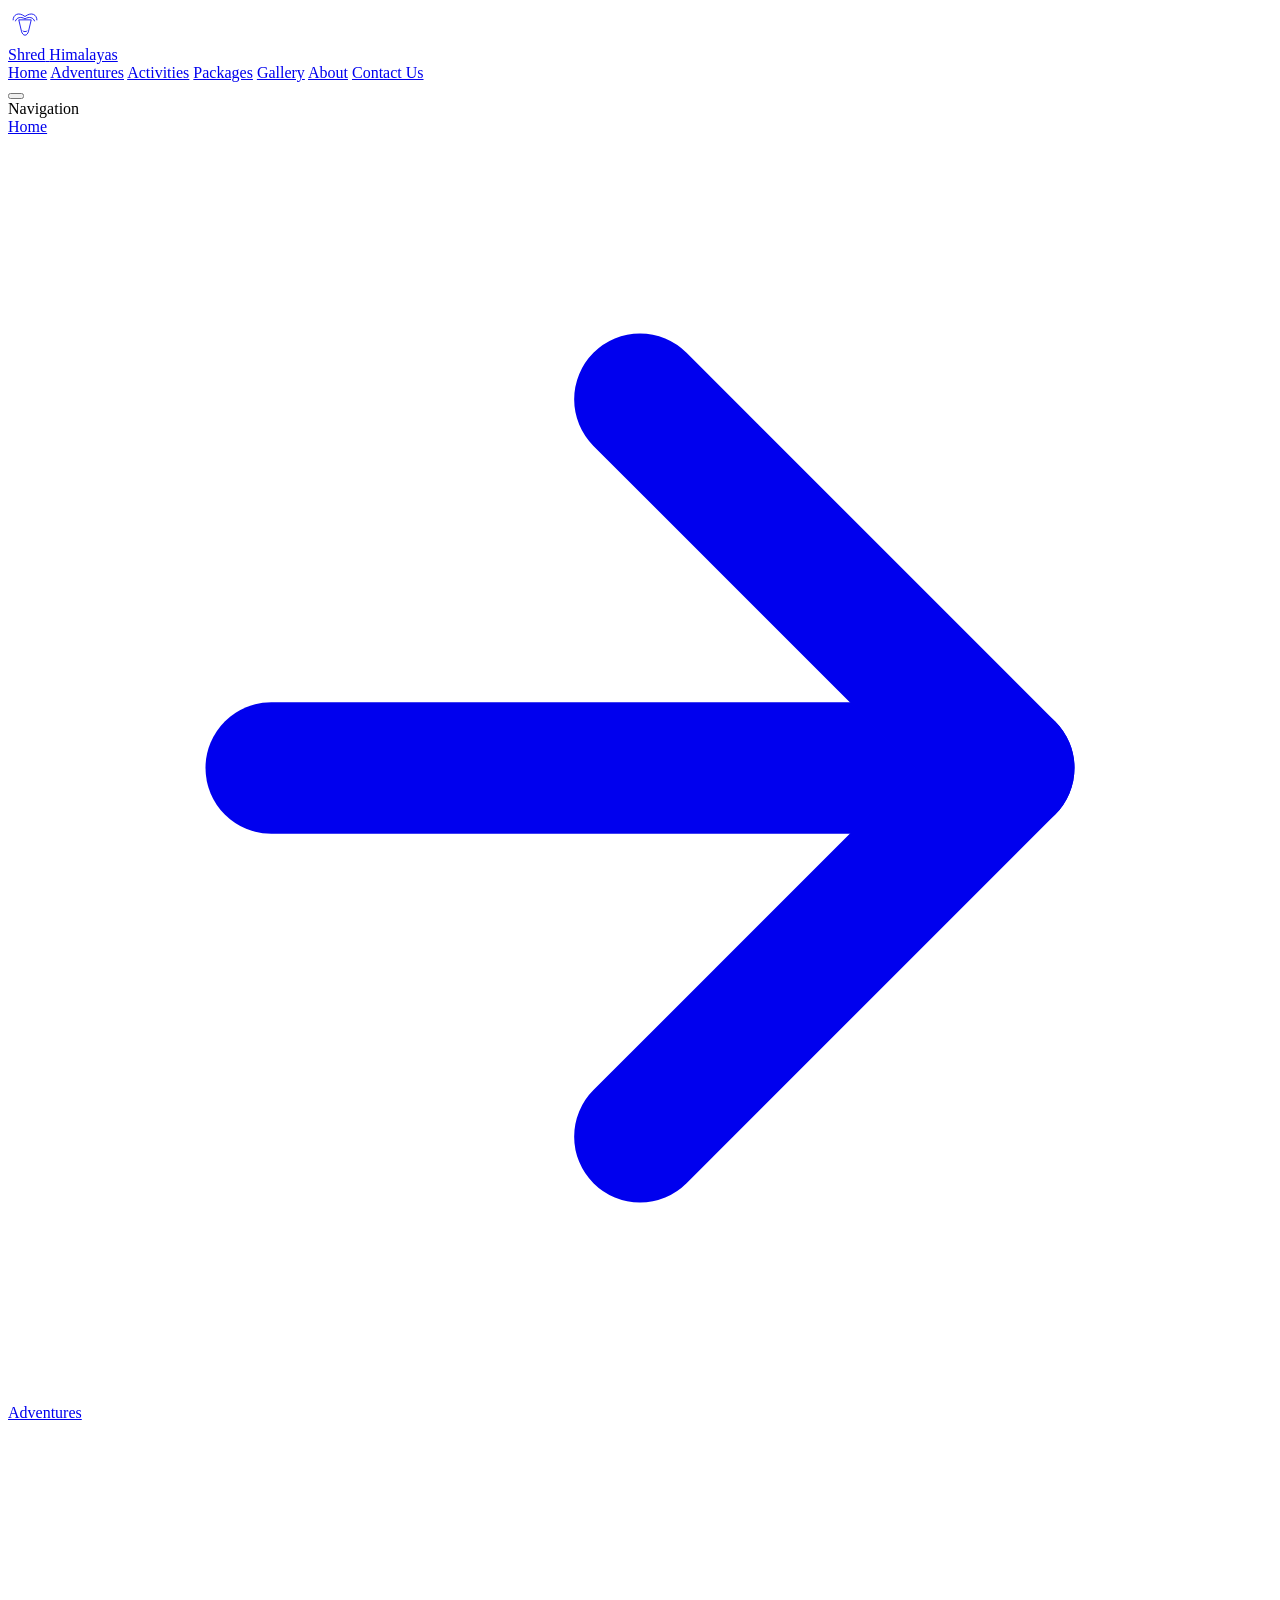
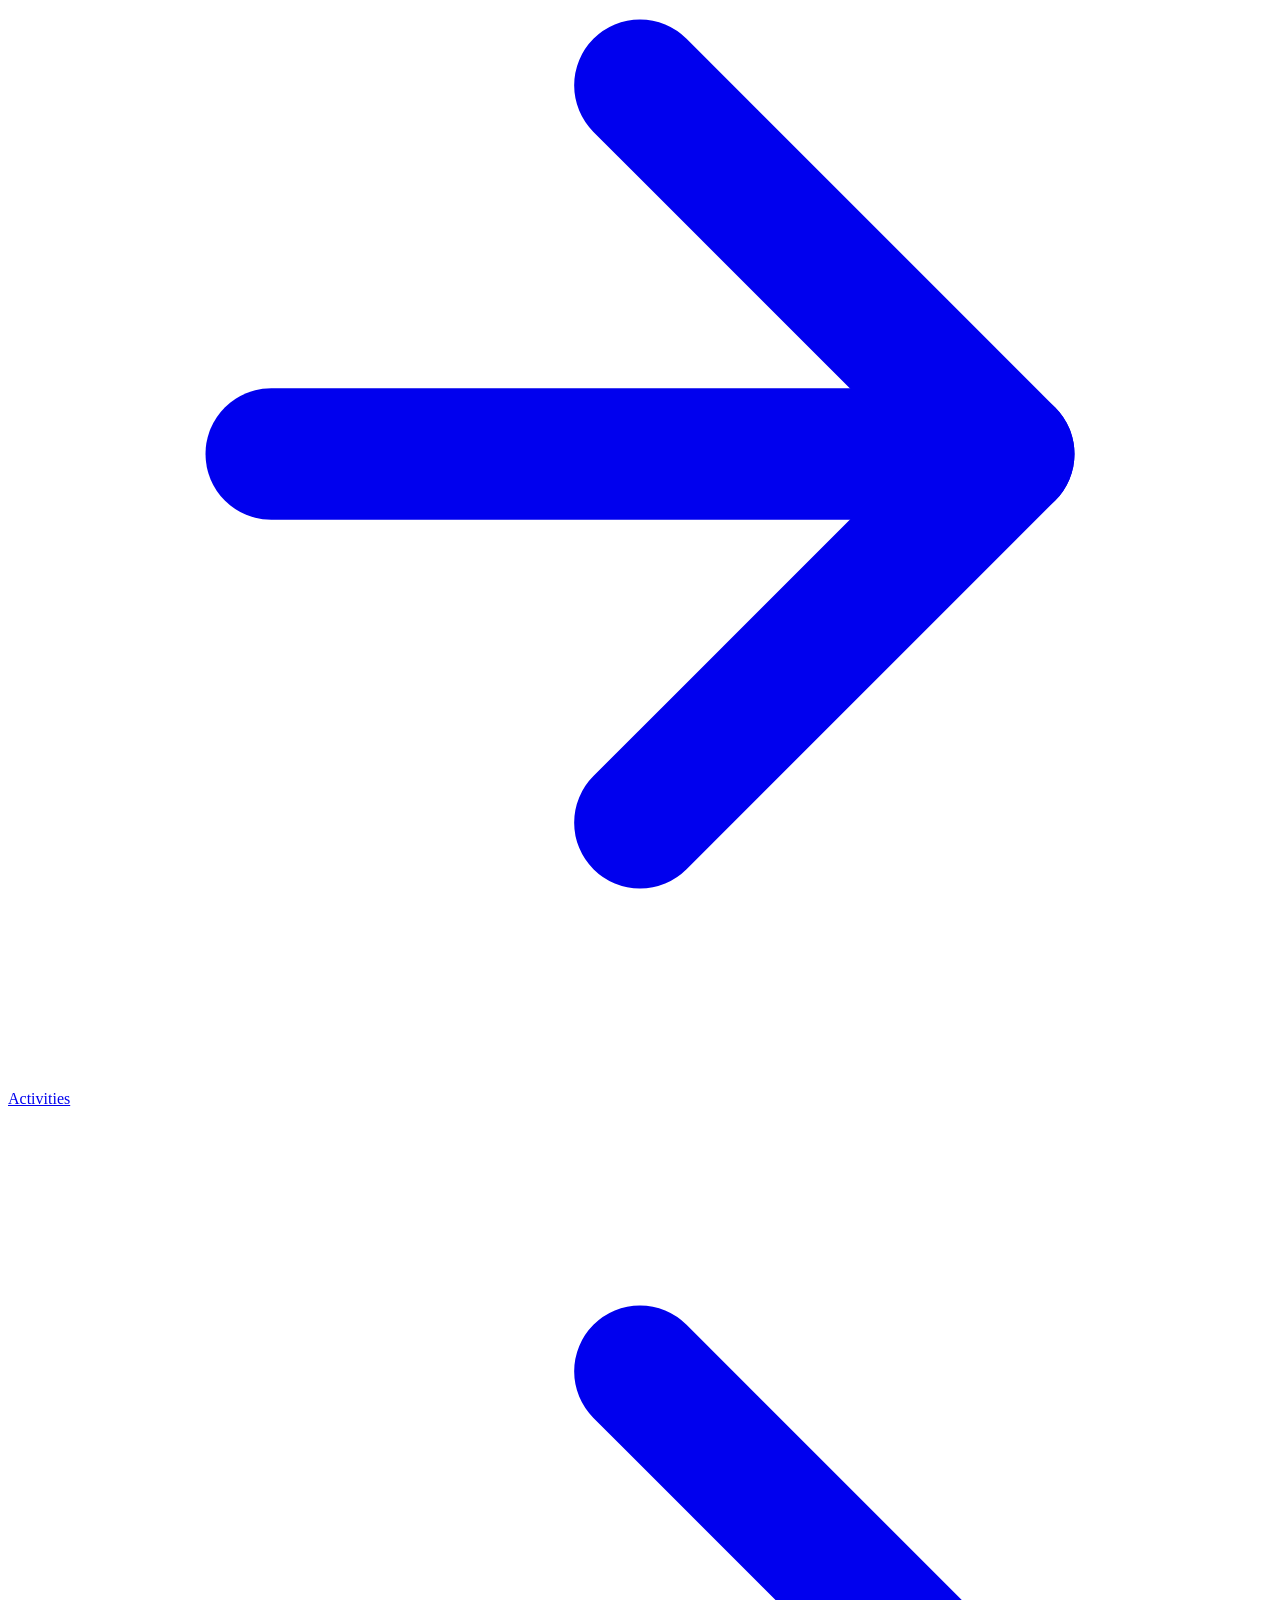
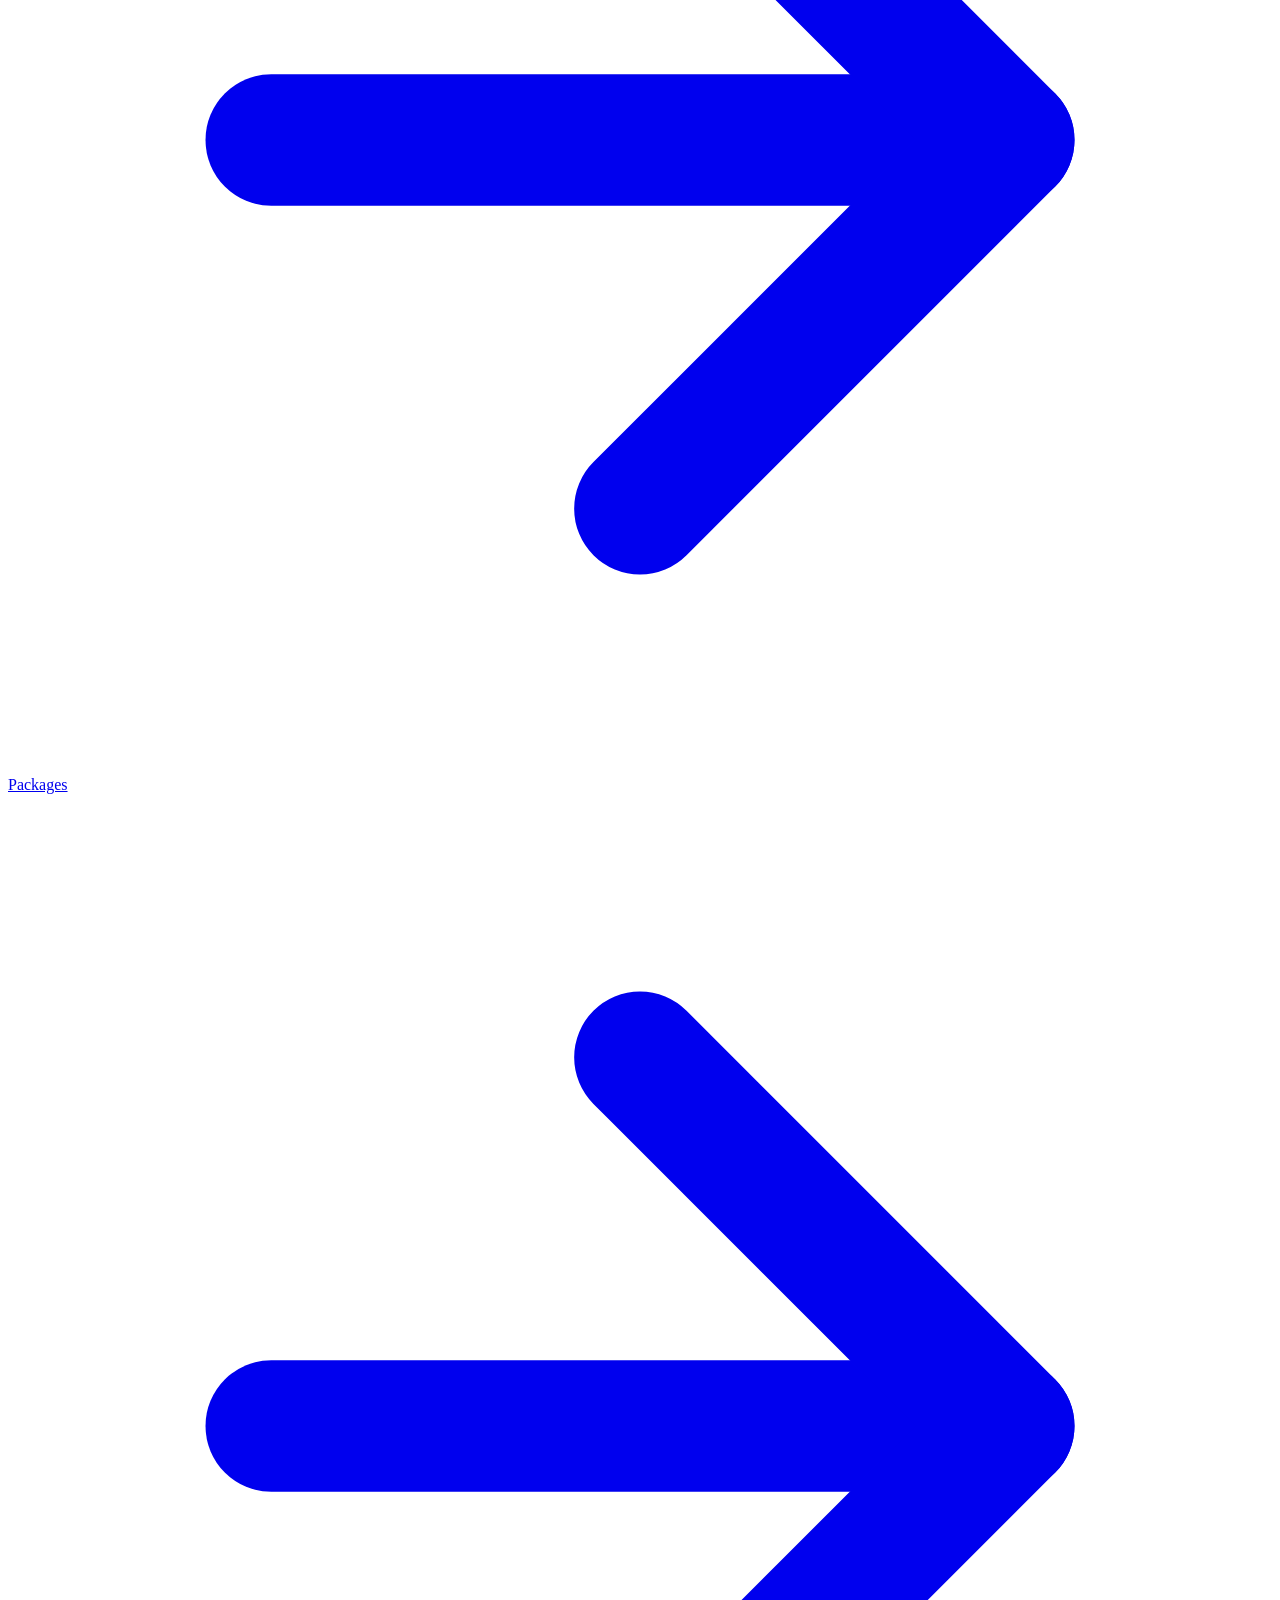
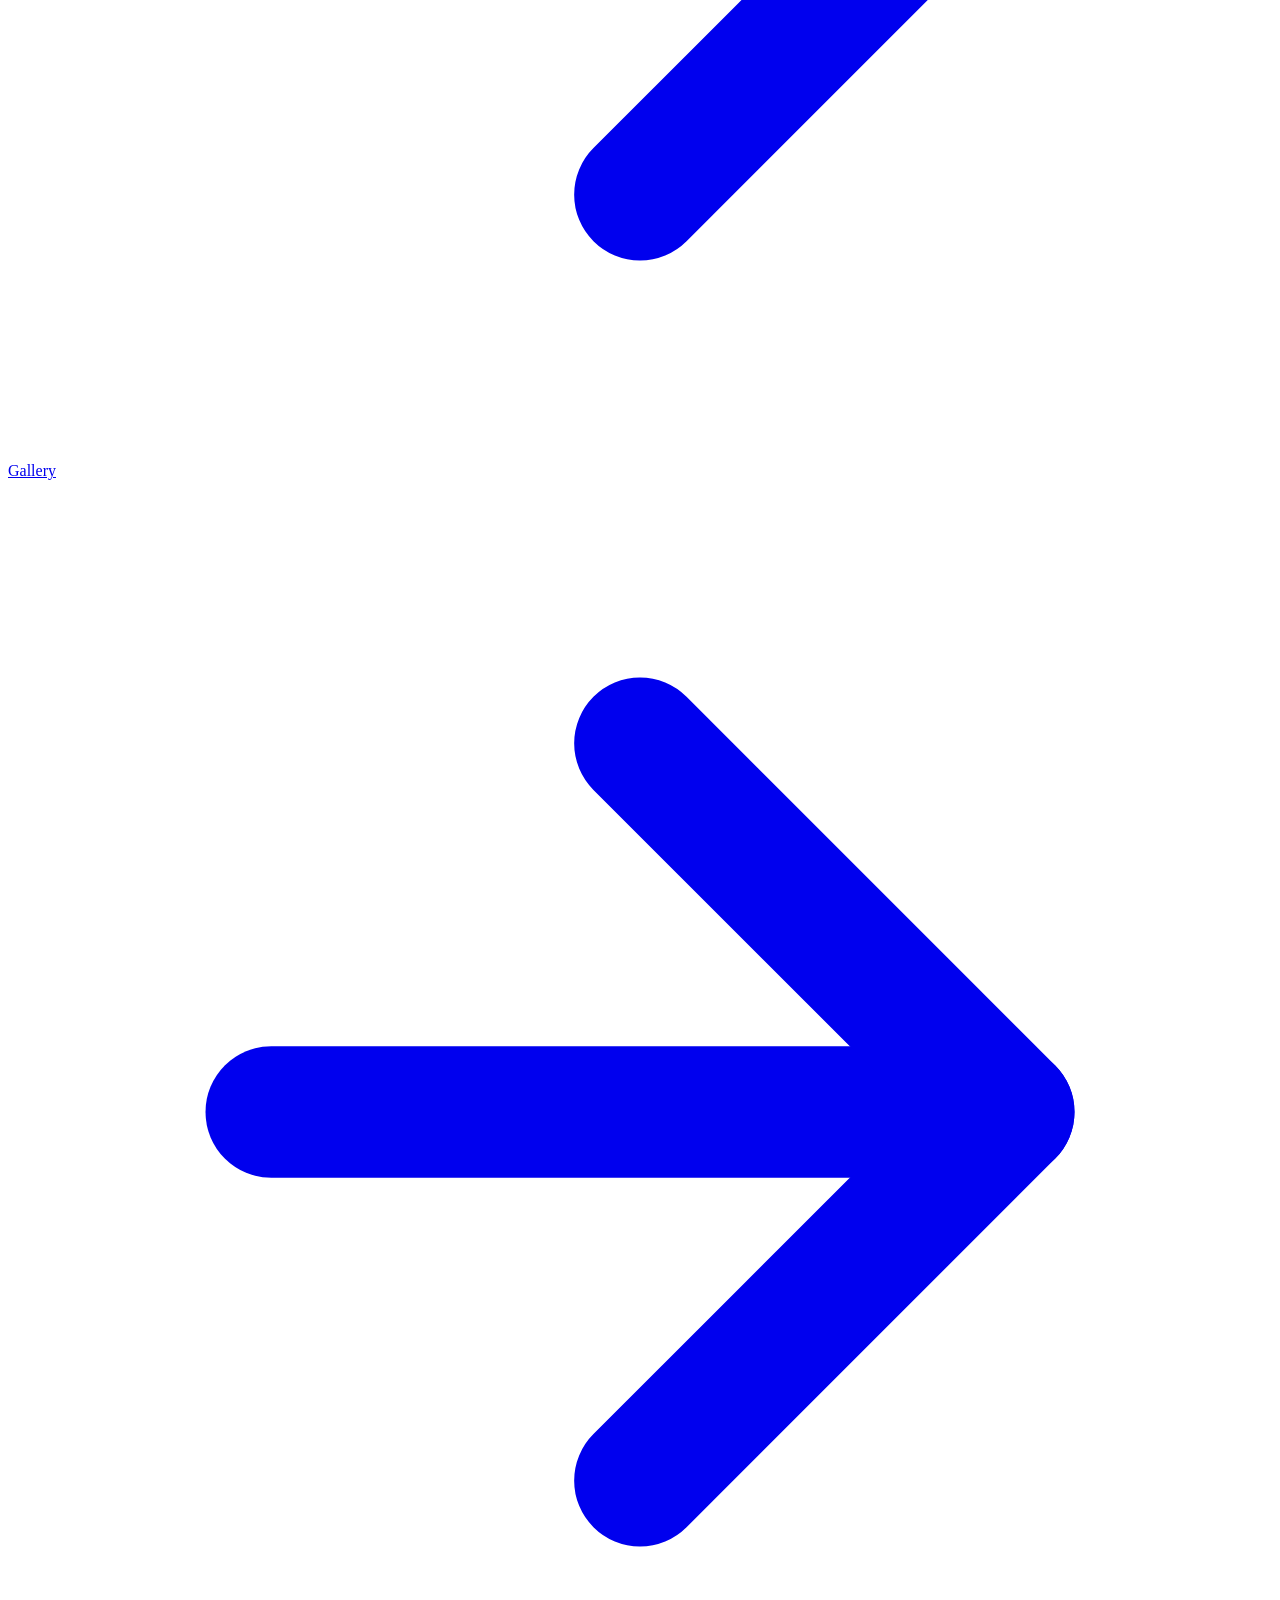
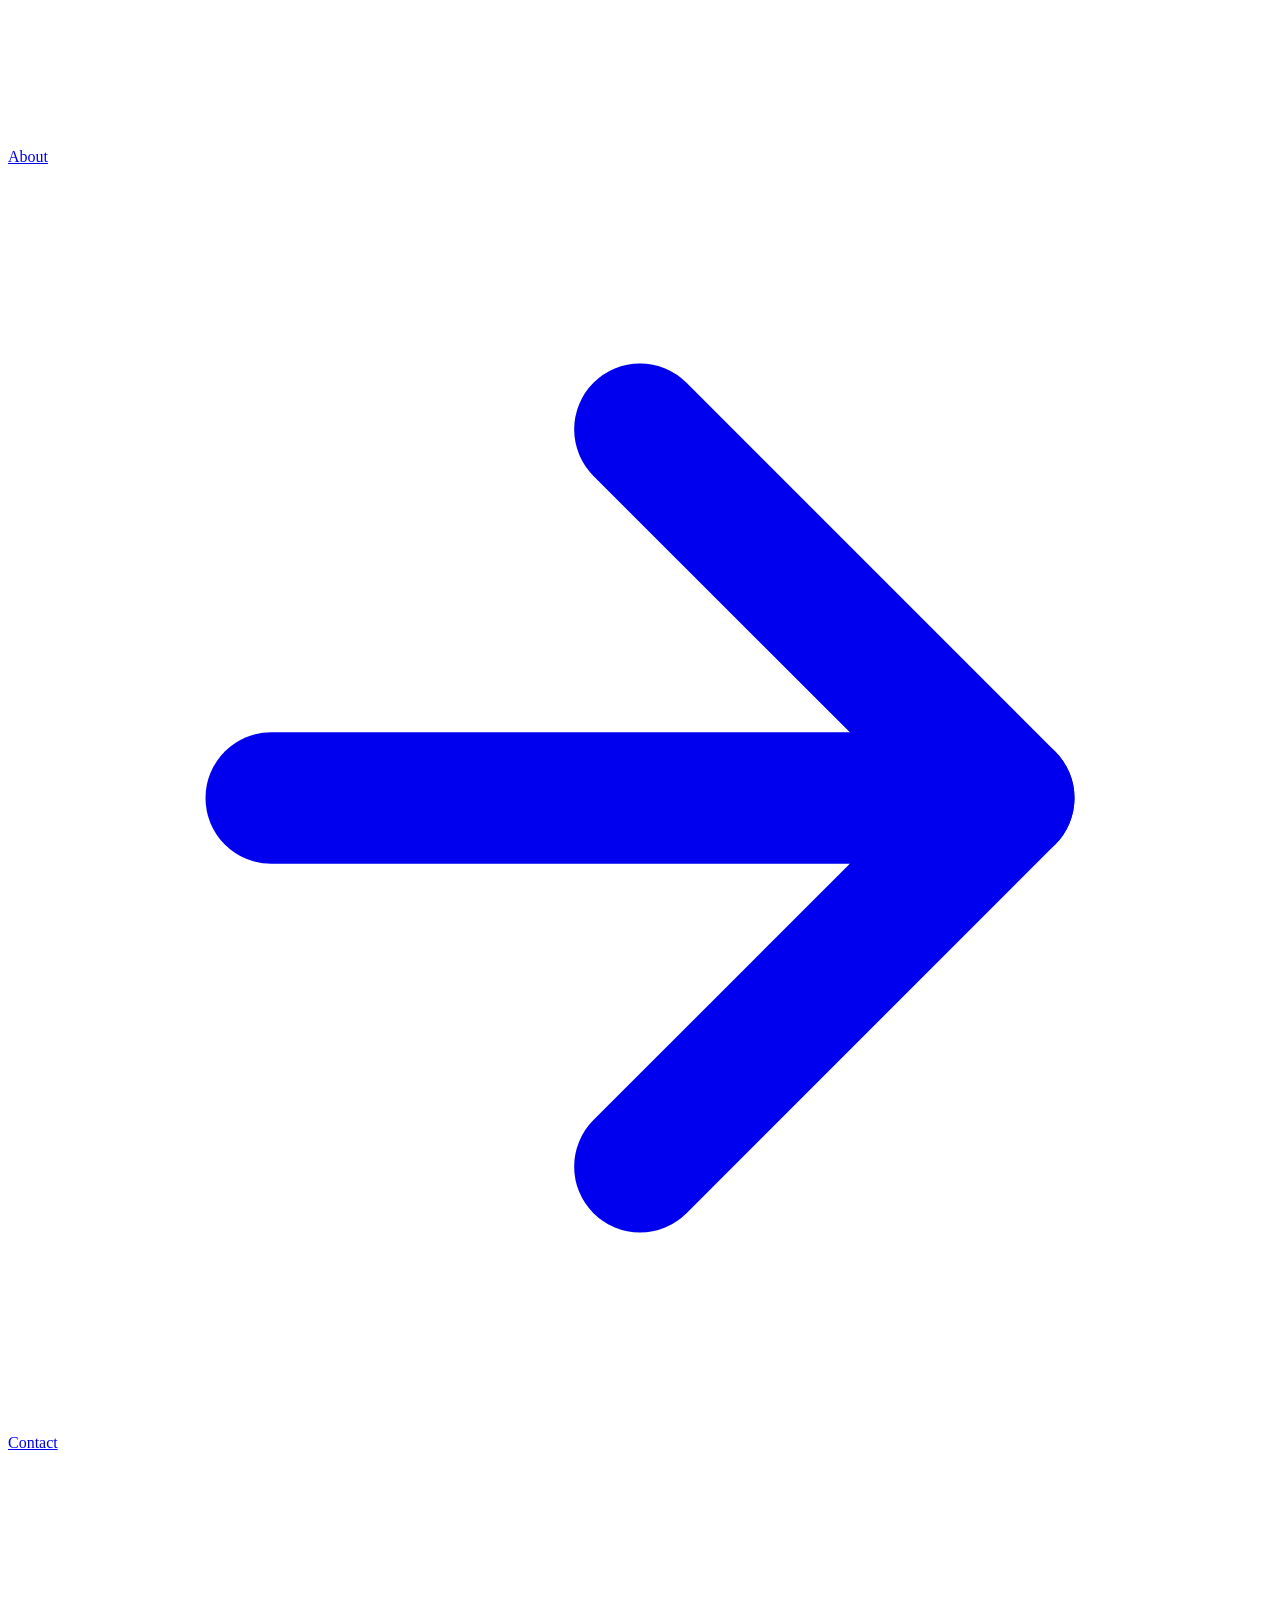
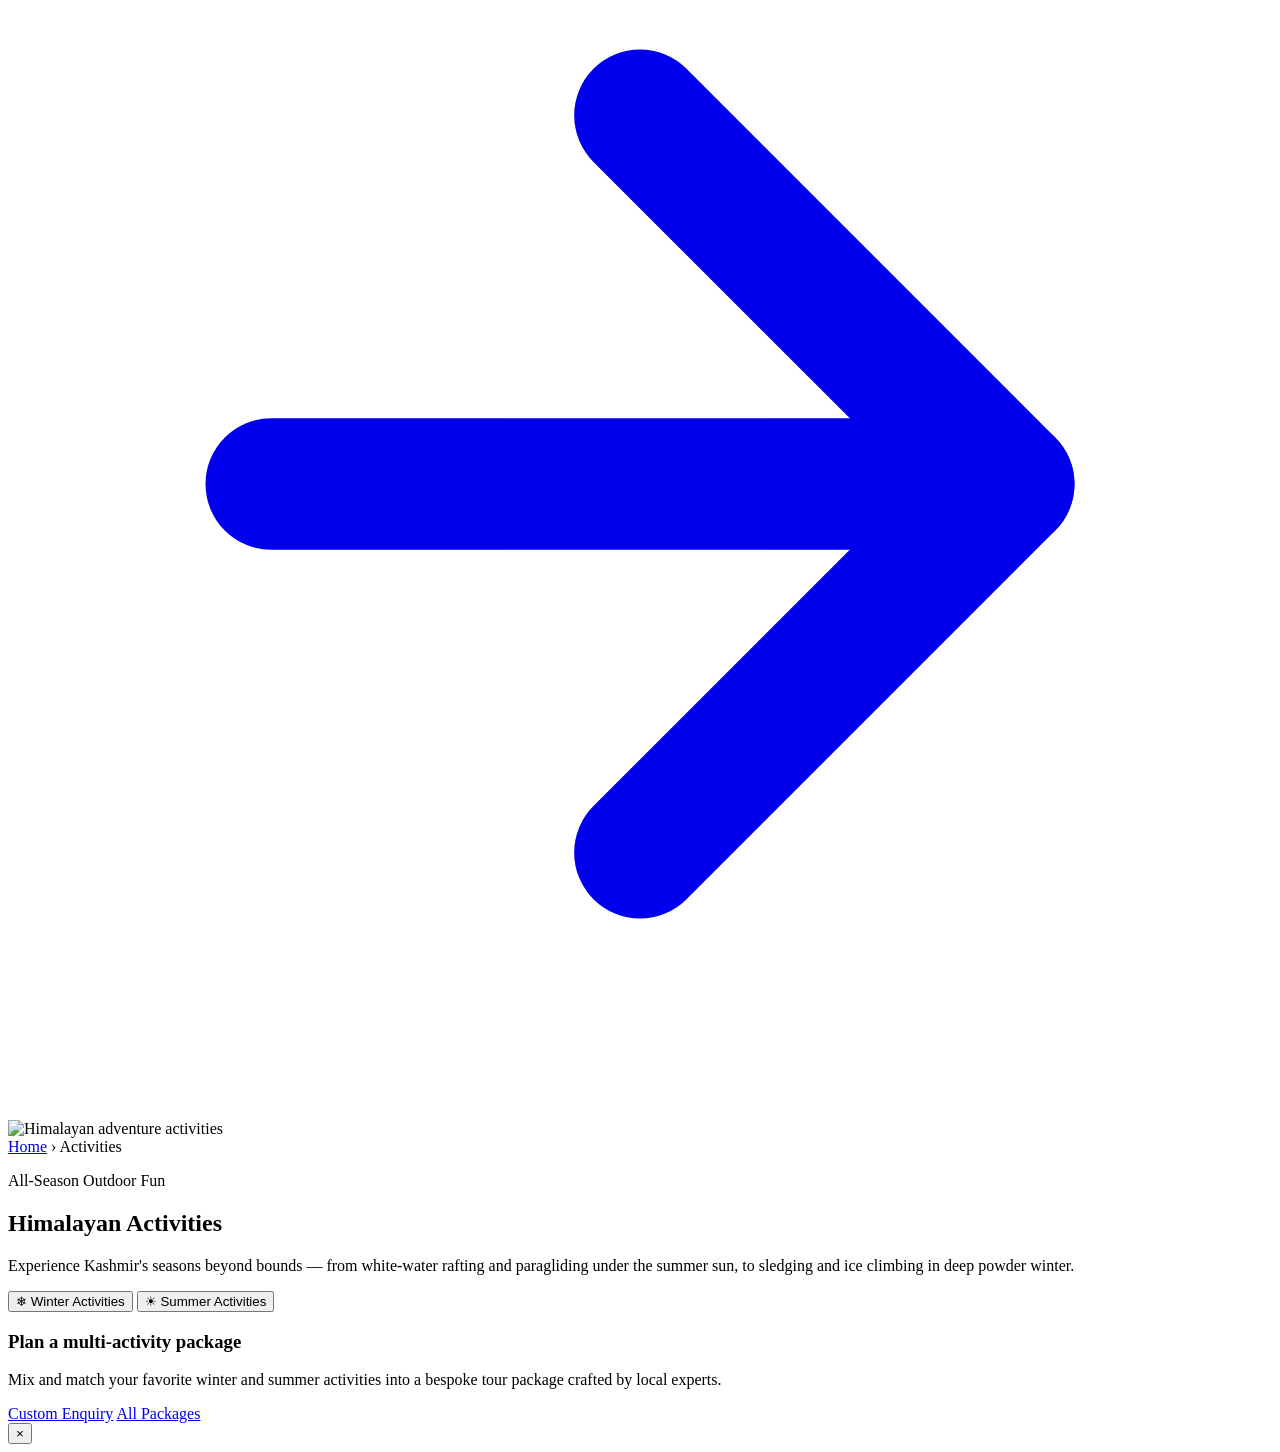
==== activities.html @ ef9c3c85 "add firebase database" ====
<!DOCTYPE html>
<html lang="en">

<head>
  <meta charset="UTF-8">
  <meta name="viewport" content="width=device-width, initial-scale=1.0, viewport-fit=cover">
  <title>Himalayan Activities in Kashmir — Shred Himalayas</title>
  <meta name="description"
    content="Discover Kashmir's premium outdoor adventure activities — from sledging and heli-skiing in winter to rafting and paragliding in summer. Crafted by local Himalayan guides.">

  <link rel="preconnect" href="https://fonts.googleapis.com">
  <link rel="preconnect" href="https://fonts.gstatic.com" crossorigin>
  <link
    href="https://fonts.googleapis.com/css2?family=Cormorant+Garamond:wght@600&family=Inter:wght@400;500&family=Manrope:wght@700&display=swap"
    rel="stylesheet">

  <link rel="stylesheet" href="css/fonts.css">
  <link rel="stylesheet" href="css/variables.css?v=5">
  <link rel="stylesheet" href="css/base.css?v=5">

  <link rel="stylesheet" href="css/navbar.css?v=4">
  <link rel="stylesheet" href="css/page-hero.css?v=9">
  <link rel="stylesheet" href="css/activities-page.css?v=3">
  <link rel="stylesheet" href="css/cta.css?v=6">
  <link rel="stylesheet" href="css/footer.css">
  <link rel="stylesheet" href="css/mega-menu.css">
  <link rel="stylesheet" href="css/cursor.css?v=1">
  <link rel="icon"
    href="data:image/svg+xml,<svg xmlns='http://www.w3.org/2000/svg' viewBox='0 0 24 24' fill='none' stroke='%232F4F3E' stroke-width='2' stroke-linecap='round' stroke-linejoin='round'><path d='m8 3 4 8 5-5 5 15H2L8 3z'/></svg>">
  <link rel="stylesheet" href="css/theme.css?v=1">
  <link rel="stylesheet" href="css/ios-compat.css">
</head>

<body>

  <!-- ===== NAVBAR ===== -->
  <nav class="navbar" id="navbar">
    <div class="navbar__inner">
      <a href="index.html" class="navbar__logo">
        <div class="navbar__logo-icon">
          <svg viewBox="0 0 100 100" class="navbar__yak-logo" width="34" height="34" fill="none" stroke="currentColor"
            stroke-width="2.5" stroke-linecap="round" stroke-linejoin="round">
            <path d="M15 35 C15 20, 30 10, 50 25 C70 10, 85 20, 85 35" />
            <path d="M22 38 C25 28, 38 24, 50 32 C62 24, 75 28, 78 38" />
            <path d="M32 36 L40 70 C42 75, 45 80, 50 80 C55 80, 58 75, 60 70 L68 36 Z" />
            <path d="M44 68 C46 70, 54 70, 56 68" />
          </svg>
        </div>
        <div class="navbar__logo-text">
          <span>Shred</span>
          <span>Himalayas</span>
        </div>
      </a>

      <div class="navbar__links" id="navLinks">
        <a href="index.html" class="navbar__link">Home</a>
        <a href="adventures.html" class="navbar__link">Adventures</a>
        <a href="activities.html" class="navbar__link active">Activities</a>
        <a href="packages.html" class="navbar__link">Packages</a>
        <a href="index.html#gallery" class="navbar__link">Gallery</a>
        <a href="index.html#about" class="navbar__link">About</a>
        <a href="index.html#contact" class="navbar__link">Contact Us</a>
      </div>


      <button class="navbar__toggle" id="navToggle" aria-label="Toggle menu" aria-expanded="false"
        aria-controls="navSheet">
        <span></span><span></span><span></span>
      </button>
    </div>
  </nav>

  <!-- ===== MOBILE NAV BOTTOM-SHEET ===== -->
  <div class="nav-sheet-backdrop" id="navSheetBackdrop"></div>
  <div class="nav-sheet" id="navSheet" role="dialog" aria-modal="true" aria-label="Navigation">
    <div class="nav-sheet__pill"></div>
    <div class="nav-sheet__header">
      <span class="nav-sheet__label">Navigation</span>
    </div>
    <div class="nav-sheet__divider"></div>
    <div class="nav-sheet__grid">
      <a href="index.html" class="nav-sheet__item">
        Home
        <svg class="nav-sheet__arrow" viewBox="0 0 24 24" fill="none" stroke="currentColor" stroke-width="2.5"
          stroke-linecap="round" stroke-linejoin="round">
          <line x1="5" y1="12" x2="19" y2="12" />
          <polyline points="12 5 19 12 12 19" />
        </svg>
      </a>
      <a href="adventures.html" class="nav-sheet__item">
        Adventures
        <svg class="nav-sheet__arrow" viewBox="0 0 24 24" fill="none" stroke="currentColor" stroke-width="2.5"
          stroke-linecap="round" stroke-linejoin="round">
          <line x1="5" y1="12" x2="19" y2="12" />
          <polyline points="12 5 19 12 12 19" />
        </svg>
      </a>
      <a href="activities.html" class="nav-sheet__item nav-sheet__item--full" id="mobileActivitiesToggle">
        Activities
        <svg class="nav-sheet__arrow" viewBox="0 0 24 24" fill="none" stroke="currentColor" stroke-width="2.5"
          stroke-linecap="round" stroke-linejoin="round">
          <line x1="5" y1="12" x2="19" y2="12" />
          <polyline points="12 5 19 12 12 19" />
        </svg>
      </a>
      <a href="packages.html" class="nav-sheet__item">
        Packages
        <svg class="nav-sheet__arrow" viewBox="0 0 24 24" fill="none" stroke="currentColor" stroke-width="2.5"
          stroke-linecap="round" stroke-linejoin="round">
          <line x1="5" y1="12" x2="19" y2="12" />
          <polyline points="12 5 19 12 12 19" />
        </svg>
      </a>
      <a href="index.html#gallery" class="nav-sheet__item">
        Gallery
        <svg class="nav-sheet__arrow" viewBox="0 0 24 24" fill="none" stroke="currentColor" stroke-width="2.5"
          stroke-linecap="round" stroke-linejoin="round">
          <line x1="5" y1="12" x2="19" y2="12" />
          <polyline points="12 5 19 12 12 19" />
        </svg>
      </a>
      <a href="index.html#about" class="nav-sheet__item">
        About
        <svg class="nav-sheet__arrow" viewBox="0 0 24 24" fill="none" stroke="currentColor" stroke-width="2.5"
          stroke-linecap="round" stroke-linejoin="round">
          <line x1="5" y1="12" x2="19" y2="12" />
          <polyline points="12 5 19 12 12 19" />
        </svg>
      </a>
      <a href="index.html#contact" class="nav-sheet__item">
        Contact
        <svg class="nav-sheet__arrow" viewBox="0 0 24 24" fill="none" stroke="currentColor" stroke-width="2.5"
          stroke-linecap="round" stroke-linejoin="round">
          <line x1="5" y1="12" x2="19" y2="12" />
          <polyline points="12 5 19 12 12 19" />
        </svg>
      </a>
    </div>

  </div>

  <!-- ===== TICKER BAR ===== -->
  <!-- <div class="nav-ticker" aria-hidden="true">
    <div class="nav-ticker__track">
      <span class="nav-ticker__item">+91 91499 74118</span><span class="nav-ticker__dot"></span>
      <span class="nav-ticker__item">loneakash7753@gmai.com</span><span class="nav-ticker__dot"></span>
    </div>
  </div> -->

  <!-- ===== PAGE HERO ===== -->
  <section class="page-hero">
    <div class="page-hero__media">
      <img src="assets/images/activities-winter.png" alt="Himalayan adventure activities" class="page-hero__image">
      <div class="page-hero__overlay"></div>
    </div>
    <div class="page-hero__content">
      <div class="page-hero__breadcrumb">
        <a href="index.html">Home</a>
        <span class="page-hero__breadcrumb-sep">›</span>
        <span class="page-hero__breadcrumb-current">Activities</span>
      </div>
      <p class="page-hero__label">All-Season Outdoor Fun</p>
      <h1 class="page-hero__title">Himalayan <span class="text-gradient">Activities</span></h1>
      <p class="page-hero__subtitle">Experience Kashmir's seasons beyond bounds — from white-water rafting and
        paragliding under the summer sun, to sledging and ice climbing in deep powder winter.</p>
    </div>
  </section>

  <!-- ===== MAIN TOGGLE AREA ===== -->
  <section class="activities-main">
    <div class="activities-main__container">

      <!-- Big Center Toggle -->
      <div class="seasonal-toggle-wrapper">
        <div class="seasonal-toggle-capsule">
          <div class="seasonal-toggle-slider" id="toggleSlider"></div>
          <button class="seasonal-toggle-btn active" id="btn-winter" data-season="winter"
            aria-controls="activities-winter-wrapper" aria-selected="true">
            <span class="toggle-icon">❄</span> Winter Activities
          </button>
          <button class="seasonal-toggle-btn" id="btn-summer" data-season="summer"
            aria-controls="activities-summer-wrapper" aria-selected="false">
            <span class="toggle-icon">☀</span> Summer Activities
          </button>
        </div>
      </div>

      <!-- Activities Grid Containers -->
      <div class="activities-display-section">

        <!-- Winter Grid Wrapper -->
        <div class="activities-grid-wrapper active" id="activities-winter-wrapper" role="tabpanel"
          aria-labelledby="btn-winter">
          <div class="activities-grid" id="activities-winter-container">
            <!-- Dynamically populated by site-data.js -->
          </div>
        </div>

        <!-- Summer Grid Wrapper -->
        <div class="activities-grid-wrapper" id="activities-summer-wrapper" role="tabpanel" aria-labelledby="btn-summer"
          style="display: none; opacity: 0; transform: translateY(15px);">
          <div class="activities-grid" id="activities-summer-container">
            <!-- Dynamically populated by site-data.js -->
          </div>
        </div>

      </div>

    </div>
  </section>

  <!-- ===== ACTIVITIES CTA ===== -->
  <section class="activities-cta">
    <div class="activities-cta__inner">
      <div class="activities-cta__text">
        <h3>Plan a multi-activity package</h3>
        <p>Mix and match your favorite winter and summer activities into a bespoke tour package crafted by local
          experts.</p>
      </div>
      <div class="activities-cta__btns">
        <a href="index.html#contact" class="btn btn--secondary"><span>Custom Enquiry</span></a>
        <a href="packages.html" class="btn btn--primary"><span>All Packages</span></a>
      </div>
    </div>
  </section>

  <!-- Footer placeholder -->
  <div id="footer-placeholder"></div>

  <!-- ===== SCRIPTS ===== -->
  <script src="https://cdnjs.cloudflare.com/ajax/libs/gsap/3.12.5/gsap.min.js"></script>
  <script src="https://cdnjs.cloudflare.com/ajax/libs/gsap/3.12.5/ScrollTrigger.min.js"></script>

  <!-- Firebase SDKs -->
  <script src="https://www.gstatic.com/firebasejs/10.12.2/firebase-app-compat.js"></script>
  <script src="https://www.gstatic.com/firebasejs/10.12.2/firebase-firestore-compat.js"></script>
  <script src="js/firebase-config.js"></script>
  <script src="js/site-data.js?v=5"></script>
  <script src="js/policy-modal.js"></script>
  <script src="js/navbar.js?v=3"></script>
  <script>
    (function () {
      document.addEventListener('DOMContentLoaded', function () {
        SHData.init().then(function () {
          SHData.onChange(function() {
            SHData.renderActivities('activities-winter-container', 'activities-summer-container');
            SHData.renderFooter();
            SHData.updateWhatsApp();
          });

        var btnWinter = document.getElementById('btn-winter');
        var btnSummer = document.getElementById('btn-summer');
        var slider = document.getElementById('toggleSlider');
        var wWrapper = document.getElementById('activities-winter-wrapper');
        var sWrapper = document.getElementById('activities-summer-wrapper');

        /* Stagger-animate cards inside a wrapper */
        function animateCards(wrapperId) {
          var items = document.querySelectorAll('#' + wrapperId + ' .activities__item');
          items.forEach(function (item, idx) {
            item.style.opacity = '0';
            item.style.transform = 'translateY(26px)';
            item.style.transition = 'opacity 0.55s ease ' + (idx * 0.07) + 's, transform 0.55s ease ' + (idx * 0.07) + 's';
          });
          requestAnimationFrame(function () {
            requestAnimationFrame(function () {
              items.forEach(function (item) {
                item.style.opacity = '1';
                item.style.transform = 'translateY(0)';
              });
            });
          });
        }

        /* Season toggle */
        function switchSeason(season) {
          if (season === 'winter') {
            btnWinter.classList.add('active');
            btnWinter.setAttribute('aria-selected', 'true');
            btnSummer.classList.remove('active');
            btnSummer.setAttribute('aria-selected', 'false');
            slider.style.transform = 'translateX(0)';
            sWrapper.style.opacity = '0';
            sWrapper.style.transform = 'translateY(15px)';
            setTimeout(function () {
              sWrapper.style.display = 'none';
              wWrapper.style.display = 'block';
              setTimeout(function () {
                wWrapper.style.opacity = '1';
                wWrapper.style.transform = 'translateY(0)';
                animateCards('activities-winter-wrapper');
              }, 30);
            }, 280);
          } else {
            btnSummer.classList.add('active');
            btnSummer.setAttribute('aria-selected', 'true');
            btnWinter.classList.remove('active');
            btnWinter.setAttribute('aria-selected', 'false');
            slider.style.transform = 'translateX(100%)';
            wWrapper.style.opacity = '0';
            wWrapper.style.transform = 'translateY(15px)';
            setTimeout(function () {
              wWrapper.style.display = 'none';
              sWrapper.style.display = 'block';
              setTimeout(function () {
                sWrapper.style.opacity = '1';
                sWrapper.style.transform = 'translateY(0)';
                animateCards('activities-summer-wrapper');
              }, 30);
            }, 280);
          }
        }

        btnWinter.addEventListener('click', function () { switchSeason('winter'); });
        btnSummer.addEventListener('click', function () { switchSeason('summer'); });

        /* Deep-link: activities.html?season=summer or #summer */
        var initialSeason = new URLSearchParams(window.location.search).get('season') ||
          window.location.hash.replace('#', '');

        if (initialSeason === 'summer') {
          btnSummer.classList.add('active');
          btnWinter.classList.remove('active');
          slider.style.transform = 'translateX(100%)';
          wWrapper.style.display = 'none';
          sWrapper.style.display = 'block';
          sWrapper.style.opacity = '1';
          sWrapper.style.transform = 'translateY(0)';
          animateCards('activities-summer-wrapper');
        } else {
          animateCards('activities-winter-wrapper');
        }
        });
      });
    })();
  </script>
  <script src="js/cursor.js?v=1"></script>
</body>

</html>
---- css/footer.css ----
/* ============================================
   FOOTER — Dark Gold Luxury
   ============================================ */



.footer {
  background: var(--primary-800) !important;
  padding: clamp(2rem, 4vw, 4rem) 0 0;
  position: relative;
  border-top: 1px solid rgba(35, 139, 69, 0.25);
}

.footer__top {
  display: grid;
  grid-template-columns: 1.5fr repeat(3, 1fr);
  gap: var(--space-8);
  /* Reduced from var(--space-12) */
  padding-bottom: var(--space-8);
  /* Reduced from var(--space-12) */
  border-bottom: 1px solid rgba(255, 255, 255, 0.05);
}

/* Brand Column */
.footer__brand {
  display: flex;
  flex-direction: column;
  gap: var(--space-5);
}

.footer__logo {
  display: flex;
  align-items: center;
  gap: var(--space-3);
  font-family: var(--font-logo);
  font-size: clamp(1.1rem, 1.5vw, 1.4rem);
  font-weight: 600;
  letter-spacing: 0.1em;
  color: var(--text-primary);
}

.footer__logo-icon {
  width: 32px;
  height: 32px;
  background: rgba(35, 139, 69, 0.12);
  border: 1px solid var(--gold-border);
  display: flex;
  align-items: center;
  justify-content: center;
  color: var(--primary-300);
}

.footer__logo span {
  color: var(--gold);
}

.footer__brand-desc {
  font-size: var(--text-sm);
  color: var(--text-muted);
  line-height: var(--leading-relaxed);
  max-width: 300px;
}

.footer__socials {
  display: flex;
  gap: var(--space-2);
}

.footer__social-link {
  width: 36px;
  height: 36px;
  display: flex;
  align-items: center;
  justify-content: center;
  background: transparent;
  border: 1px solid rgba(255, 255, 255, 0.07);
  border-radius: var(--radius-md);
  color: var(--text-muted);
  transition: all var(--duration-fast) ease;
}

.footer__social-link:hover {
  border-color: var(--gold-border);
  color: var(--gold);
  transform: translateY(-2px);
}

/* Link Columns */
.footer__column-title {
  font-family: var(--font-accent);
  font-size: 10px;
  font-weight: var(--weight-semibold);
  color: var(--gold);
  letter-spacing: 0.3em;
  text-transform: uppercase;
  margin-bottom: var(--space-6);
  opacity: 0.85;
}

.footer__links {
  display: flex;
  flex-direction: column;
  gap: var(--space-3);
}

.footer__link {
  font-size: var(--text-sm);
  color: var(--text-muted);
  transition: all var(--duration-fast) ease;
  display: flex;
  align-items: center;
  gap: var(--space-2);
}

.footer__link:hover {
  color: var(--gold);
  padding-left: var(--space-1);
}

/* Map */
.footer__map {
  margin-top: var(--space-10);
  padding-top: var(--space-10);
  border-top: 1px solid rgba(255, 255, 255, 0.04);
}

.footer__map iframe {
  width: 100%;
  height: 240px;
  border: 1px solid rgba(35, 139, 69, 0.15);
  border-radius: var(--radius-md);
  filter: brightness(0.55) contrast(1.05) saturate(0.4);
}

/* Bottom Bar */
.footer__bottom {
  padding: var(--space-6) 0;
  margin-top: var(--space-10);
  border-top: 1px solid rgba(255, 255, 255, 0.04);
  display: flex;
  align-items: center;
  justify-content: space-between;
  flex-wrap: wrap;
  gap: var(--space-4);
}

.footer__copyright {
  font-size: var(--text-xs);
  color: var(--text-muted);
  font-family: var(--font-accent);
  letter-spacing: 0.05em;
  max-width: none;
}

.footer__bottom-links {
  display: flex;
  gap: var(--space-6);
  flex-wrap: wrap;
}

.footer__bottom-link {
  font-size: var(--text-xs);
  color: var(--text-muted);
  transition: color var(--duration-fast) ease;
  font-family: var(--font-accent);
  letter-spacing: 0.05em;
}

.footer__bottom-link:hover {
  color: var(--gold);
}

/* WhatsApp Floating CTA */
.whatsapp-float {
  position: fixed;
  bottom: calc(var(--space-8) + env(safe-area-inset-bottom));
  right: var(--space-8);
  z-index: var(--z-toast);
  width: 52px;
  height: 52px;
  background: #25D366;
  border-radius: var(--radius-md);
  display: flex;
  align-items: center;
  justify-content: center;
  color: #fff;
  box-shadow: 0 4px 20px rgba(37, 211, 102, 0.35);
  transition: all var(--duration-normal) ease;
  cursor: pointer;
}

.whatsapp-float:hover {
  transform: translateY(-4px);
  box-shadow: 0 8px 30px rgba(37, 211, 102, 0.5);
}

.whatsapp-float svg {
  width: 26px;
  height: 26px;
}

/* Responsive */
@media (max-width: 768px) {
  .footer__top {
    display: grid;
    grid-template-columns: repeat(3, 1fr);
    gap: var(--space-8) var(--space-3);
  }

  .footer__brand {
    grid-column: span 3;
  }

  .footer__brand-desc {
    max-width: 100%;
  }

  .footer__column-title {
    font-size: 9px;
    letter-spacing: 0.15em;
    margin-bottom: var(--space-4);
  }

  .footer__links {
    gap: var(--space-2);
  }

  .footer__link {
    font-size: 11px;
  }

  .footer__bottom {
    flex-direction: column;
    gap: var(--space-6);
    text-align: center;
    justify-content: center;
  }

  .footer__bottom-links {
    justify-content: center;
  }
}

/* ============================================
   POLICY POPUP MODAL — Premium White Card Theme
   ============================================ */

.policy-modal-backdrop {
  position: fixed;
  top: 0;
  left: 0;
  right: 0;
  bottom: 0;
  width: 100%;
  height: 100vh;
  inset: 0;
  z-index: 100000;
  background: rgba(15, 23, 42, 0.65);
  backdrop-filter: blur(10px);
  -webkit-backdrop-filter: blur(10px);
  display: flex;
  align-items: center;
  justify-content: center;
  padding: 20px;
  opacity: 0;
  visibility: hidden;
  transition: opacity 0.3s ease, visibility 0.3s ease;
}

.policy-modal-backdrop.is-open {
  opacity: 1;
  visibility: visible;
}

.policy-modal {
  width: 100%;
  max-width: 780px;
  max-height: 85vh;
  background: #ffffff;
  border: 1px solid rgba(15, 23, 42, 0.1);
  border-radius: 20px;
  box-shadow: 0 25px 70px rgba(0, 0, 0, 0.25), 0 0 0 1px rgba(35, 139, 69, 0.15);
  display: flex;
  flex-direction: column;
  overflow: hidden;
  transform: scale(0.94) translateY(16px);
  transition: transform 0.35s cubic-bezier(0.25, 1, 0.5, 1);
  color: #1e293b;
}

.policy-modal-backdrop.is-open .policy-modal {
  transform: scale(1) translateY(0);
}

/* Modal Header */
.policy-modal__header {
  display: flex;
  align-items: center;
  justify-content: space-between;
  padding: 20px 26px 14px;
  background: #ffffff;
  border-bottom: 1px solid #f1f5f9;
}

.policy-modal__badge {
  display: inline-flex;
  align-items: center;
  gap: 6px;
  padding: 3px 10px;
  background: rgba(35, 139, 69, 0.08);
  border: 1px solid rgba(35, 139, 69, 0.2);
  border-radius: 100px;
  font-size: 10px;
  font-weight: 700;
  letter-spacing: 0.14em;
  text-transform: uppercase;
  color: #15803d;
  margin-bottom: 4px;
}

.policy-modal__title {
  font-family: var(--font-heading, "Cormorant Garamond", serif);
  font-size: 22px;
  font-weight: 600;
  color: #0f172a;
  margin: 0;
}

.policy-modal__close {
  background: #f8fafc;
  border: 1px solid #e2e8f0;
  color: #64748b;
  width: 36px;
  height: 36px;
  border-radius: 50%;
  font-size: 20px;
  display: flex;
  align-items: center;
  justify-content: center;
  cursor: pointer;
  transition: all 0.25s ease;
  flex-shrink: 0;
  line-height: 1;
}

.policy-modal__close:hover {
  background: #fee2e2;
  border-color: #fca5a5;
  color: #ef4444;
  transform: rotate(90deg);
}

/* Modal Tabs — Segmented Control Style */
.policy-modal__tabs {
  display: flex;
  background: #f1f5f9;
  border-radius: 100px;
  padding: 4px;
  margin: 12px 26px;
  border: 1px solid rgba(15, 23, 42, 0.05);
}

.policy-tab-btn {
  flex: 1;
  padding: 8px 12px;
  border: none;
  background: transparent;
  color: #64748b;
  font-size: 13px;
  font-weight: 600;
  letter-spacing: 0.02em;
  border-radius: 100px;
  cursor: pointer;
  transition: all 0.2s ease;
  text-align: center;
  white-space: normal;
  display: inline-flex;
  align-items: center;
  justify-content: center;
  line-height: 1.25;
}

.policy-tab-btn:hover {
  color: #0f172a;
}

.policy-tab-btn.active {
  background: #ffffff;
  color: #15803d;
  box-shadow: 0 4px 12px rgba(0, 0, 0, 0.08);
}

/* Modal Body */
.policy-modal__body {
  padding: 24px 28px;
  overflow-y: auto;
  flex: 1;
  font-size: 14px;
  line-height: 1.7;
  color: #334155;
  background: #ffffff;
}

.policy-modal__body h3 {
  font-family: var(--font-heading, "Cormorant Garamond", serif);
  font-size: 20px;
  color: #0f172a;
  margin-top: 0;
  margin-bottom: 12px;
  padding-left: 10px;
  border-left: 3px solid #15803d;
}

.policy-modal__body h4 {
  font-size: 14px;
  font-weight: 700;
  letter-spacing: 0.05em;
  text-transform: uppercase;
  color: #15803d;
  margin-top: 18px;
  margin-bottom: 6px;
}

.policy-modal__body p {
  margin: 0 0 10px;
  color: #475569;
}

.policy-modal__body ul {
  margin: 0 0 12px 18px;
  padding: 0;
}

.policy-modal__body li {
  margin-bottom: 6px;
  color: #475569;
}

.policy-modal__body a {
  color: #15803d;
  font-weight: 600;
  text-decoration: underline;
}

.policy-modal__body::-webkit-scrollbar {
  width: 6px;
}

.policy-modal__body::-webkit-scrollbar-thumb {
  background: #cbd5e1;
  border-radius: 4px;
}

/* Modal Footer */
.policy-modal__footer {
  display: flex;
  align-items: center;
  justify-content: space-between;
  padding: 14px 26px;
  background: #f8fafc;
  border-top: 1px solid #e2e8f0;
  gap: 12px;
  flex-wrap: wrap;
}

.policy-modal__foot-text {
  font-size: 12px;
  color: #64748b;
}

.policy-modal__contact-btn {
  display: inline-flex;
  align-items: center;
  gap: 6px;
  padding: 6px 14px;
  background: #25D366;
  color: #052910;
  border-radius: 100px;
  font-size: 11.5px;
  font-weight: 700;
  text-decoration: none;
  transition: all 0.25s ease;
}

.policy-modal__contact-btn:hover {
  background: #20bd5a;
  transform: translateY(-1px);
}

@media (max-width: 640px) {
  .policy-modal-backdrop {
    padding: 12px;
  }
  
  .policy-modal {
    max-height: 90vh;
    border-radius: 16px;
  }
  
  .policy-modal__header {
    padding: 16px 20px 10px;
  }
  
  .policy-modal__title {
    font-size: 18px;
  }

  .policy-modal__tabs {
    margin: 8px 16px;
    padding: 3px;
    border-radius: 8px;
    gap: 3px;
  }
  
  .policy-tab-btn {
    padding: 6px 4px;
    font-size: 11px;
    border-radius: 6px;
  }

  .policy-modal__body {
    padding: 18px 20px;
    font-size: 13.5px;
  }
  
  .policy-modal__body h3 {
    font-size: 18px;
  }

  .policy-modal__footer {
    padding: 12px 20px;
    flex-direction: column;
    align-items: stretch;
    text-align: center;
    gap: 10px;
  }

  .policy-modal__contact-btn {
    justify-content: center;
    width: 100%;
  }
}

@media (max-width: 400px) {
  .policy-modal-backdrop {
    padding: 8px;
  }
  
  .policy-modal__tabs {
    margin: 6px 10px;
  }
  
  .policy-tab-btn {
    font-size: 9.5px;
    padding: 6px 2px;
  }
  
  .policy-modal__body {
    padding: 14px 14px;
  }
}
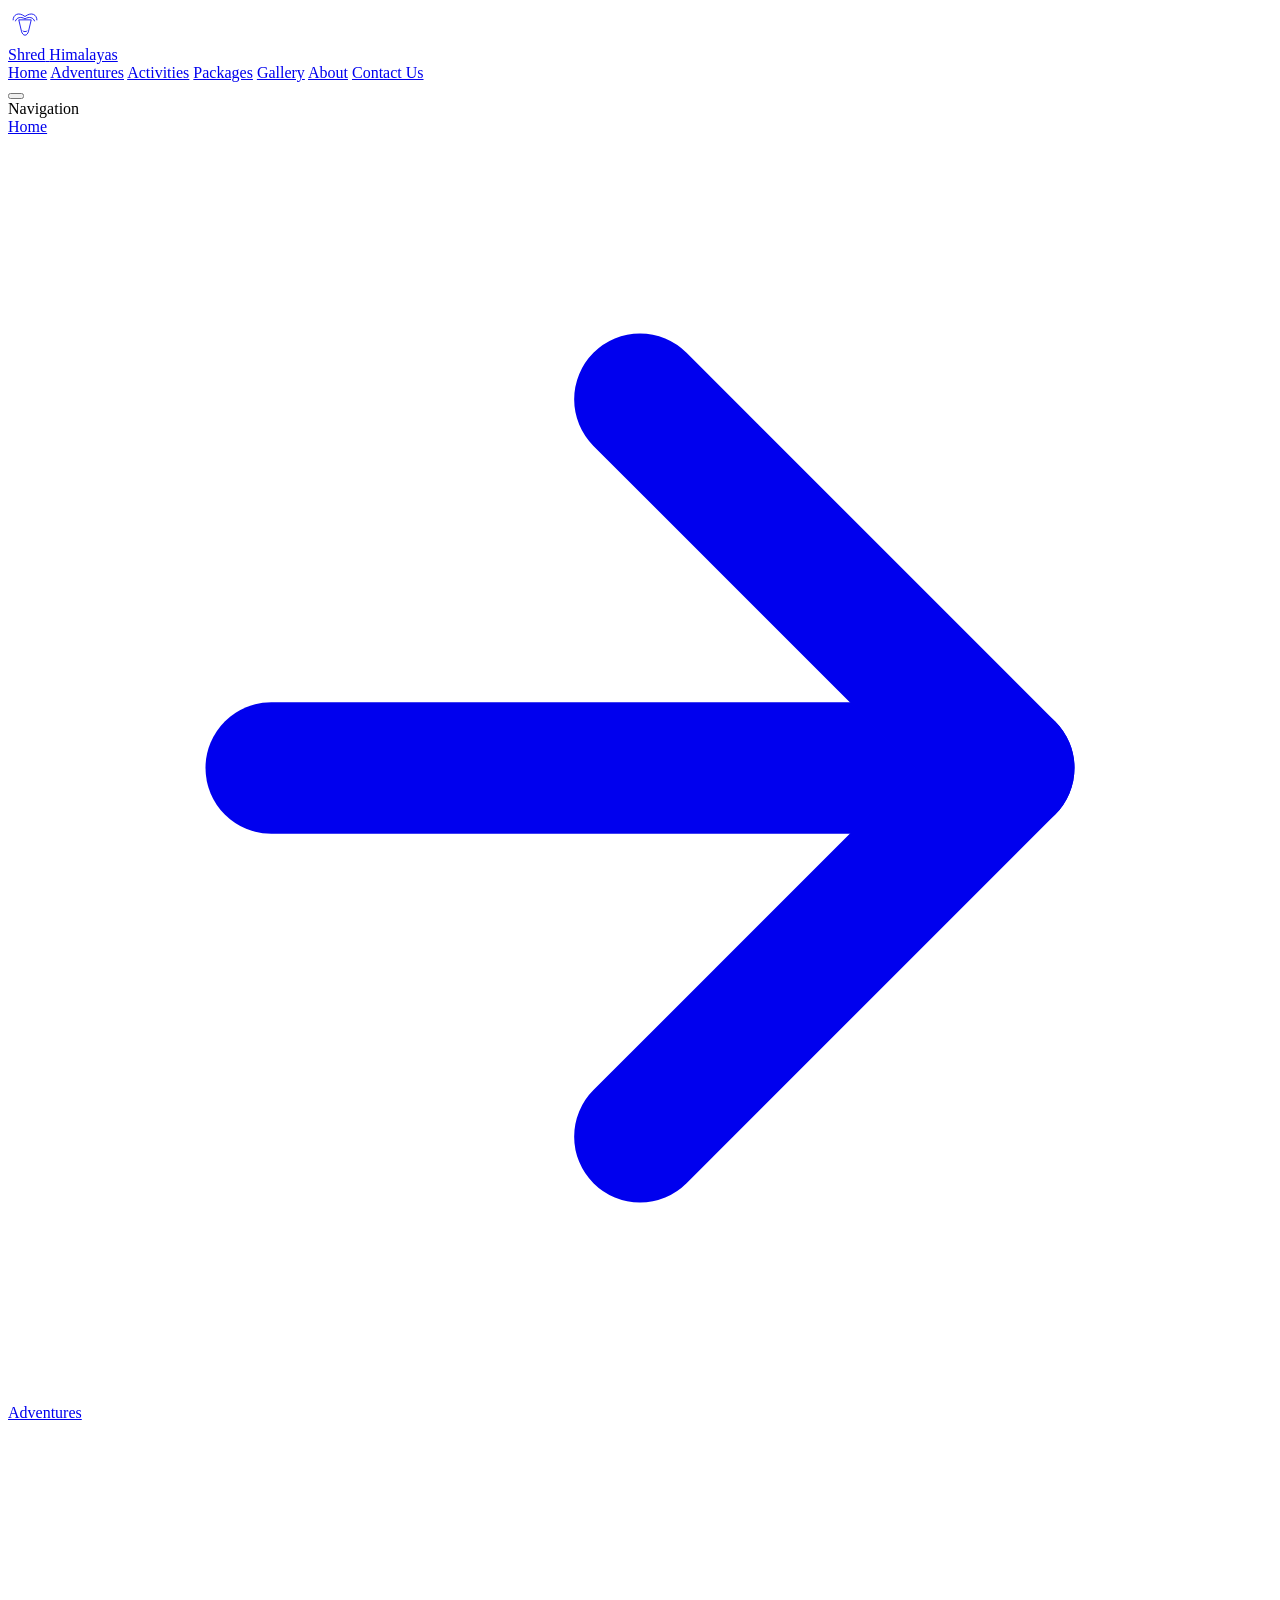
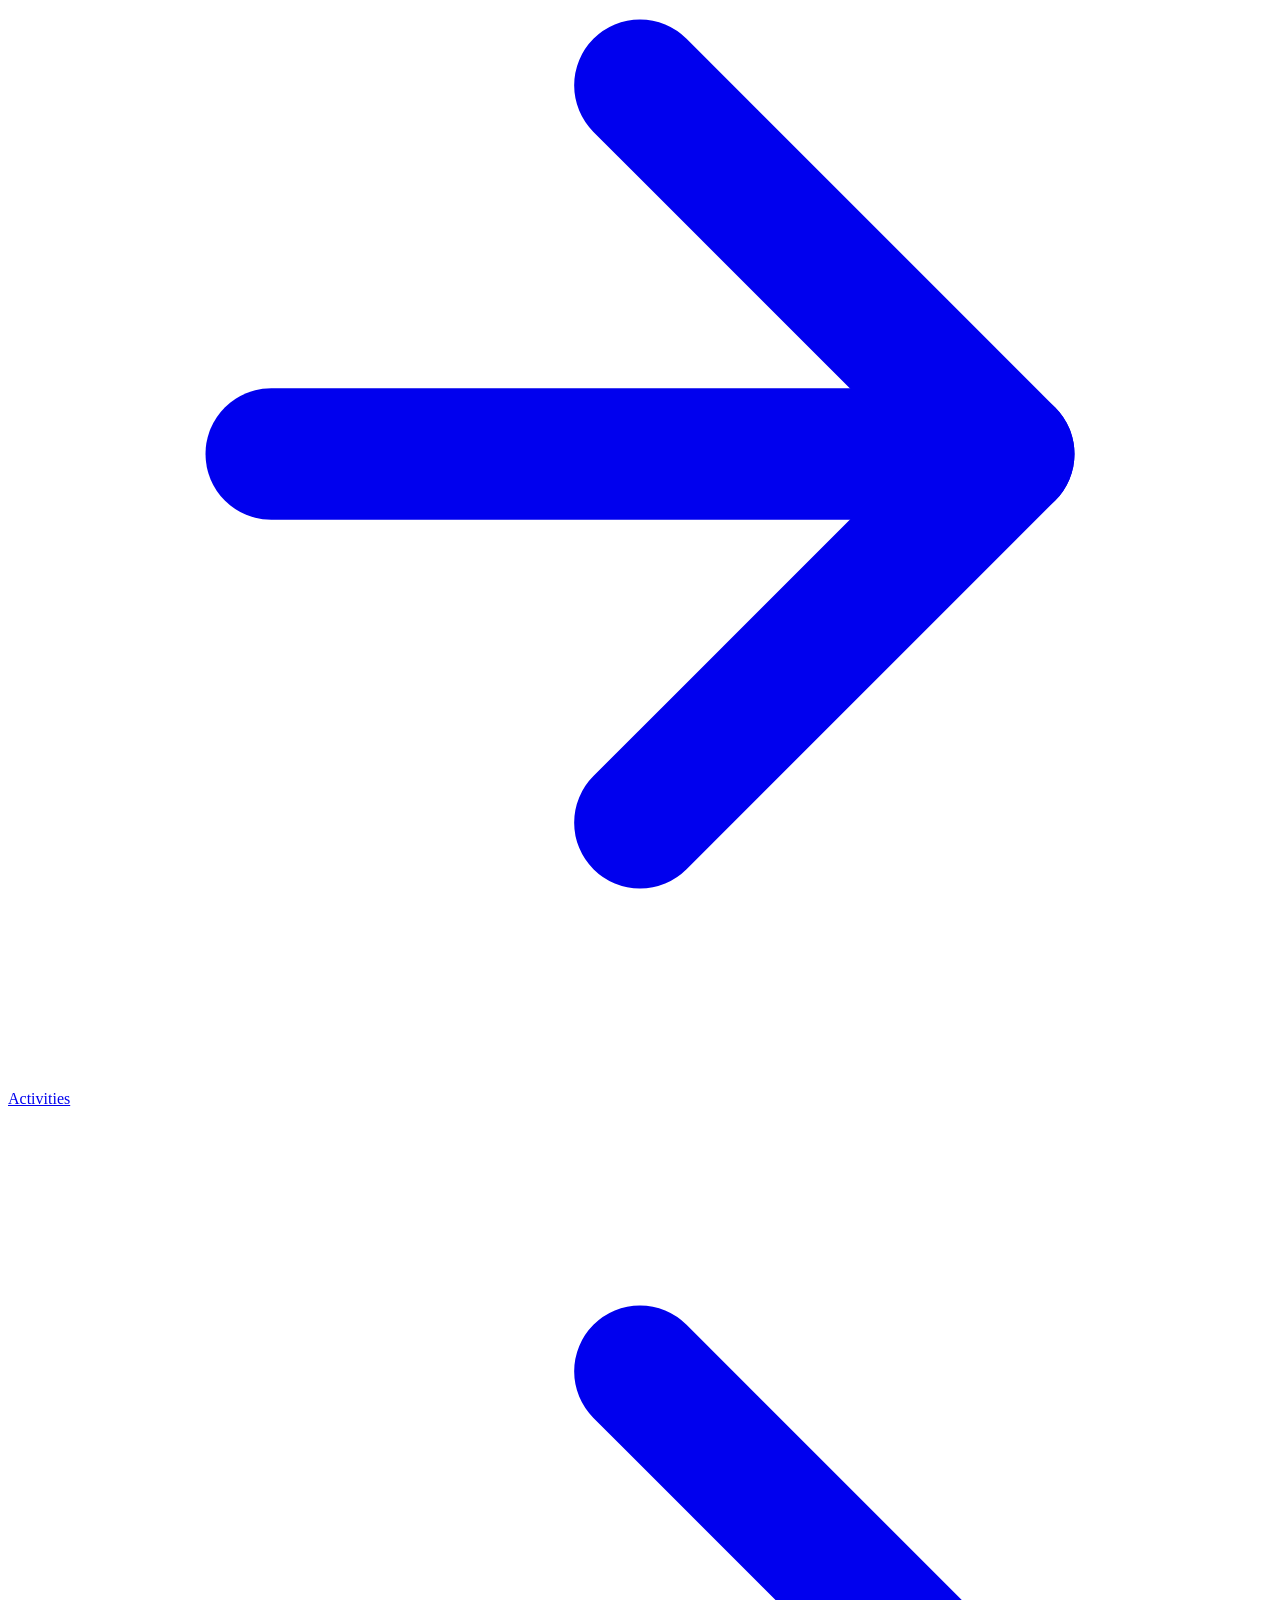
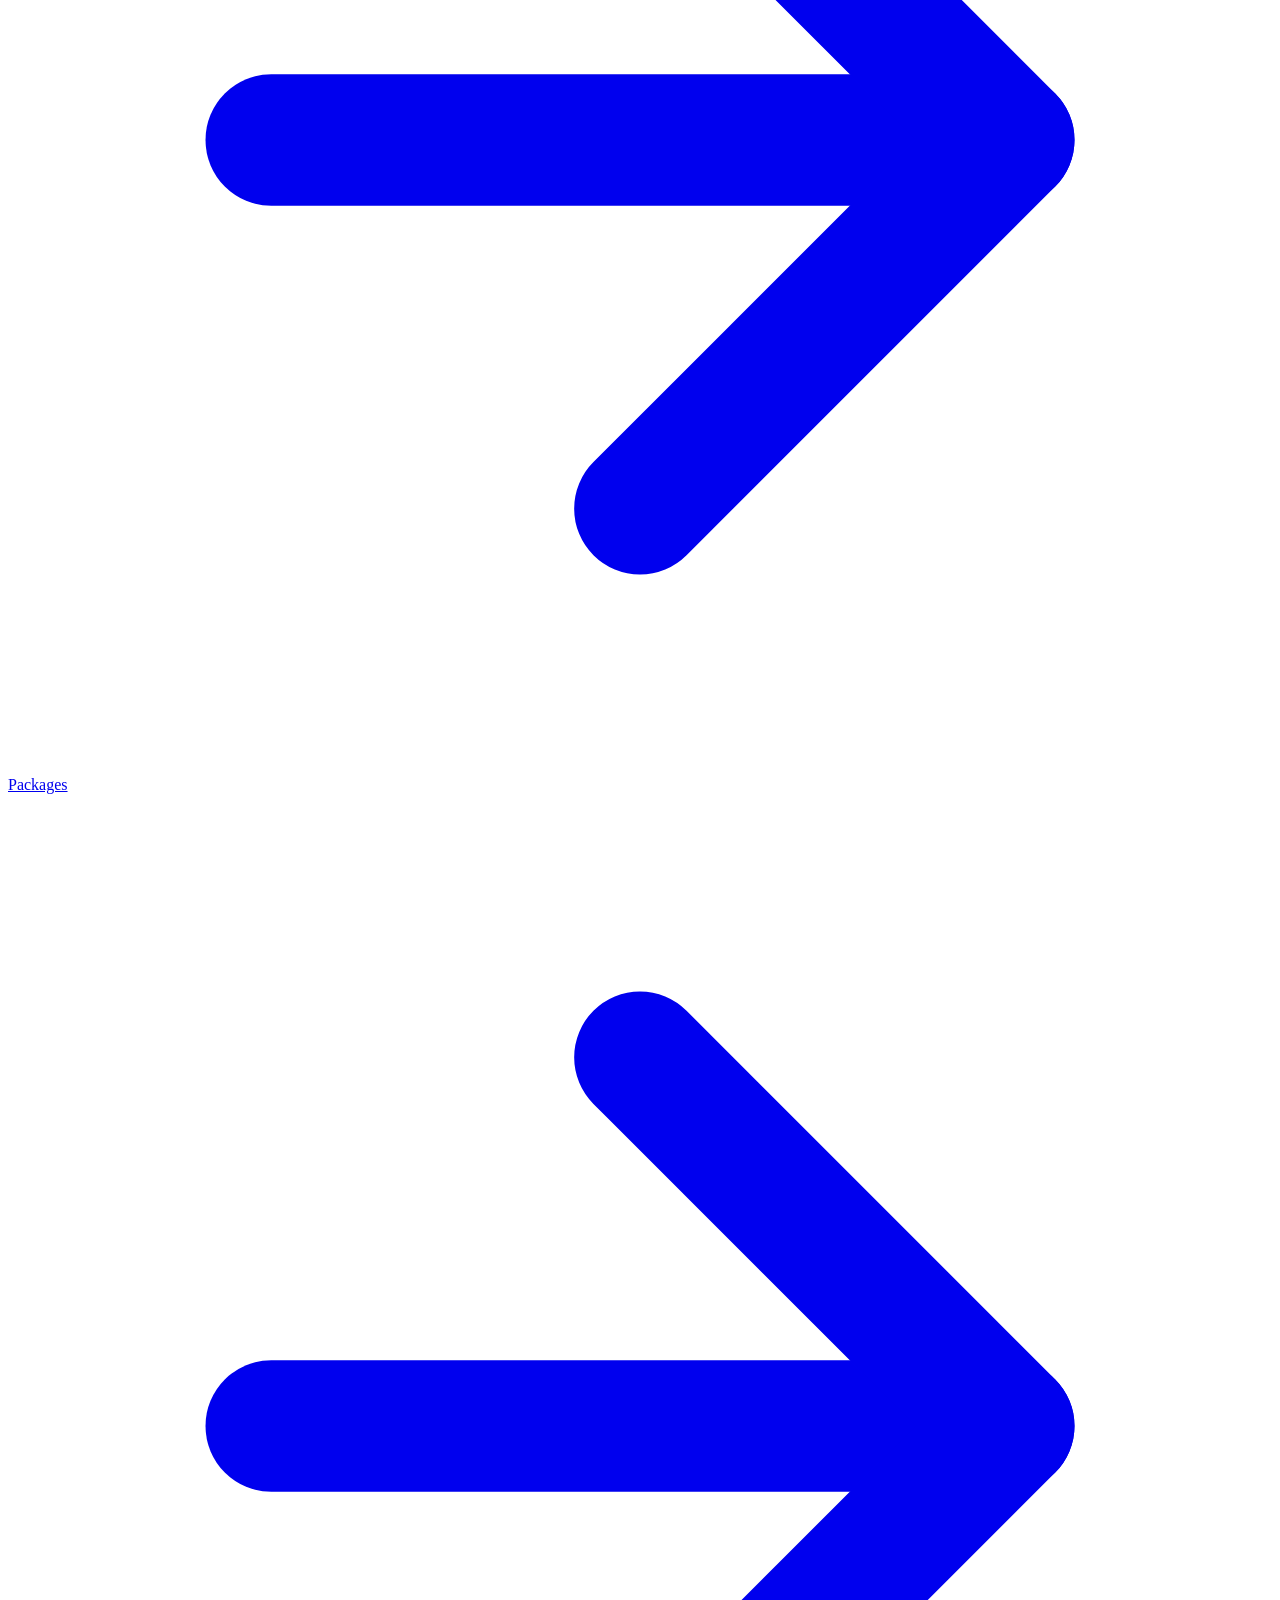
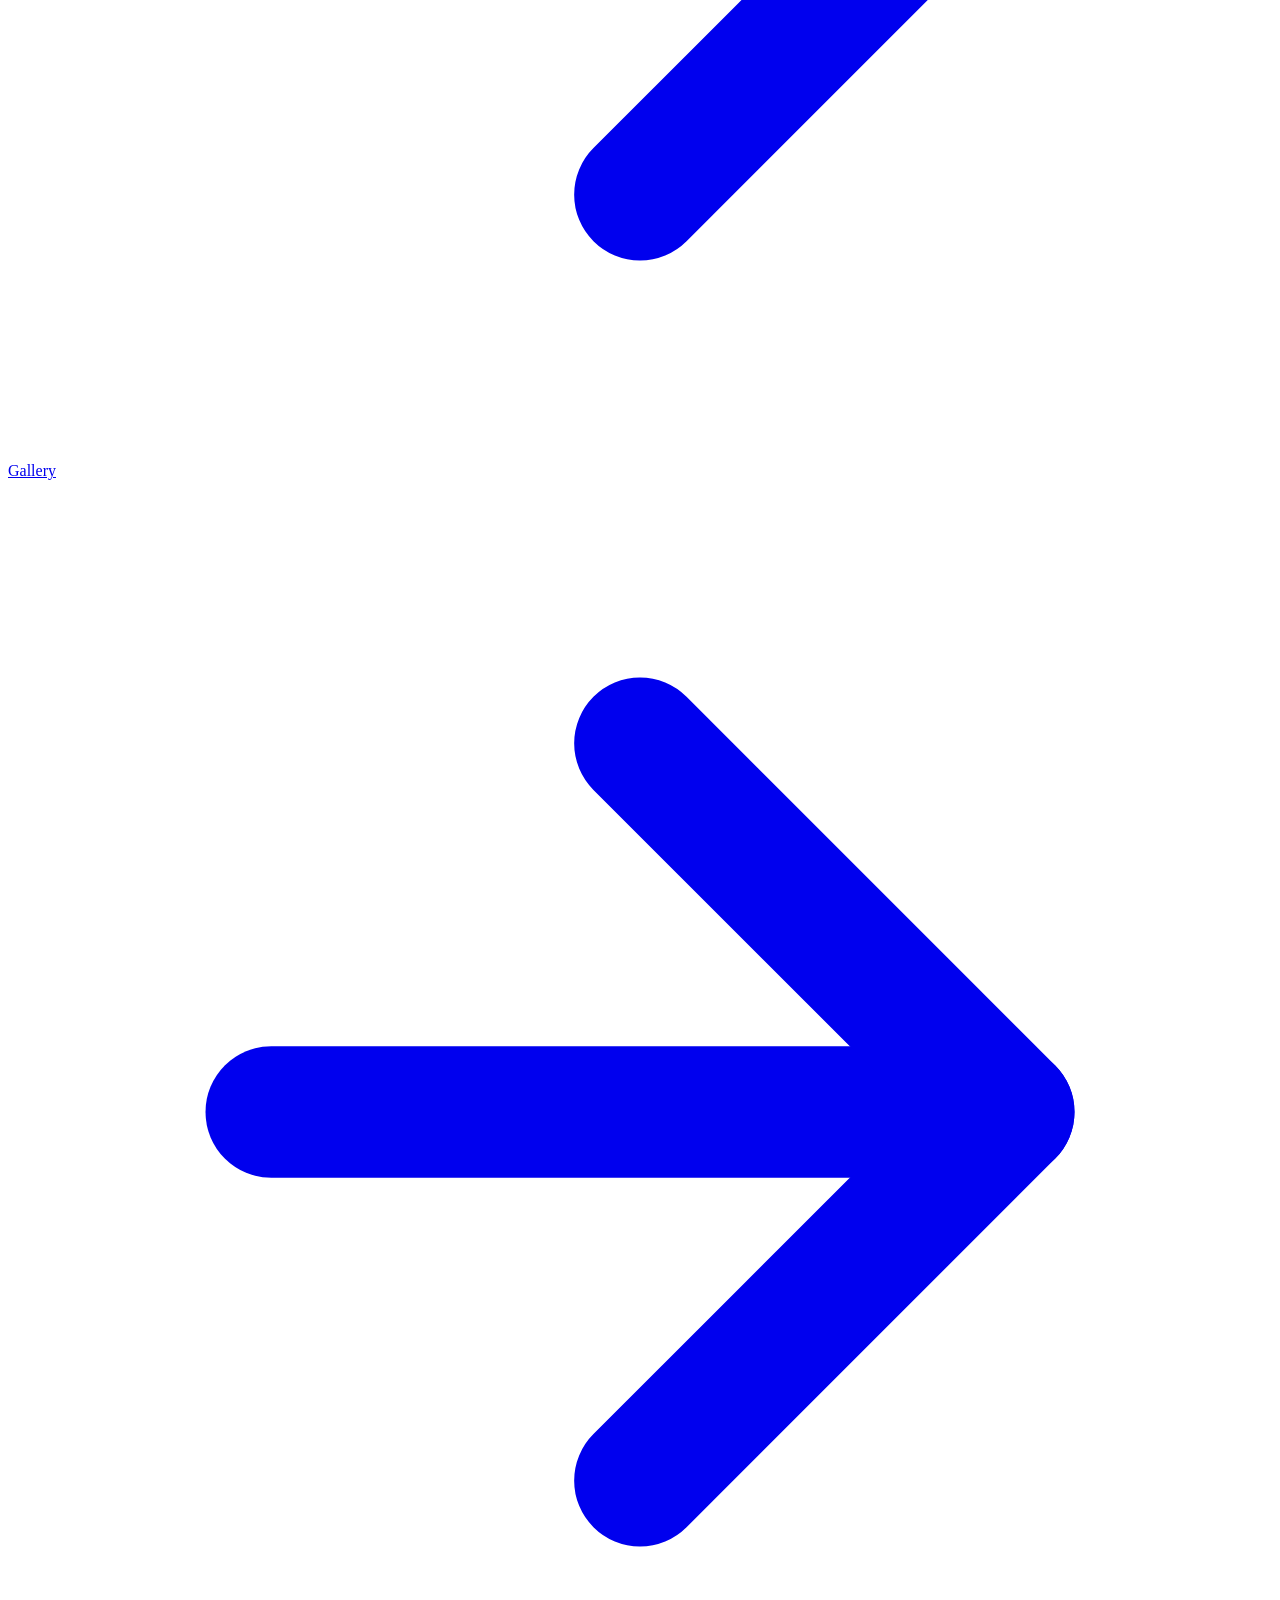
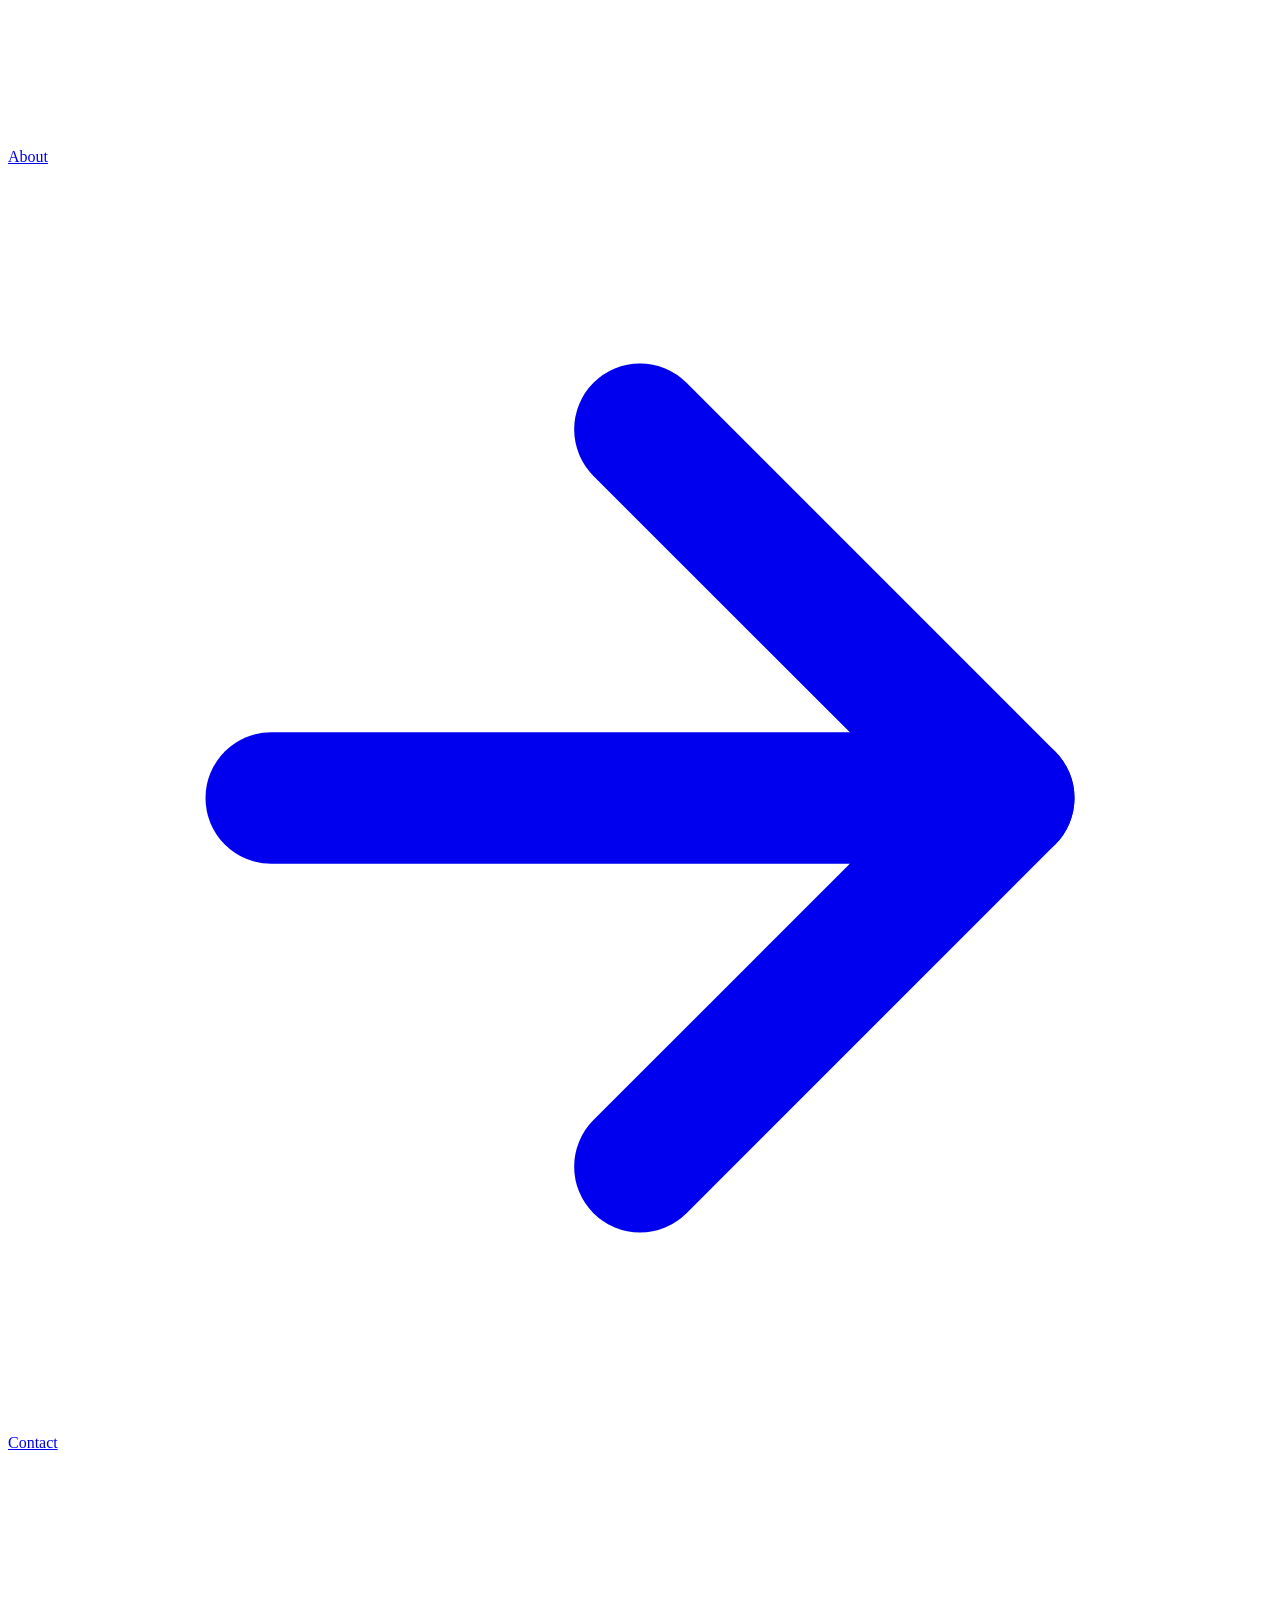
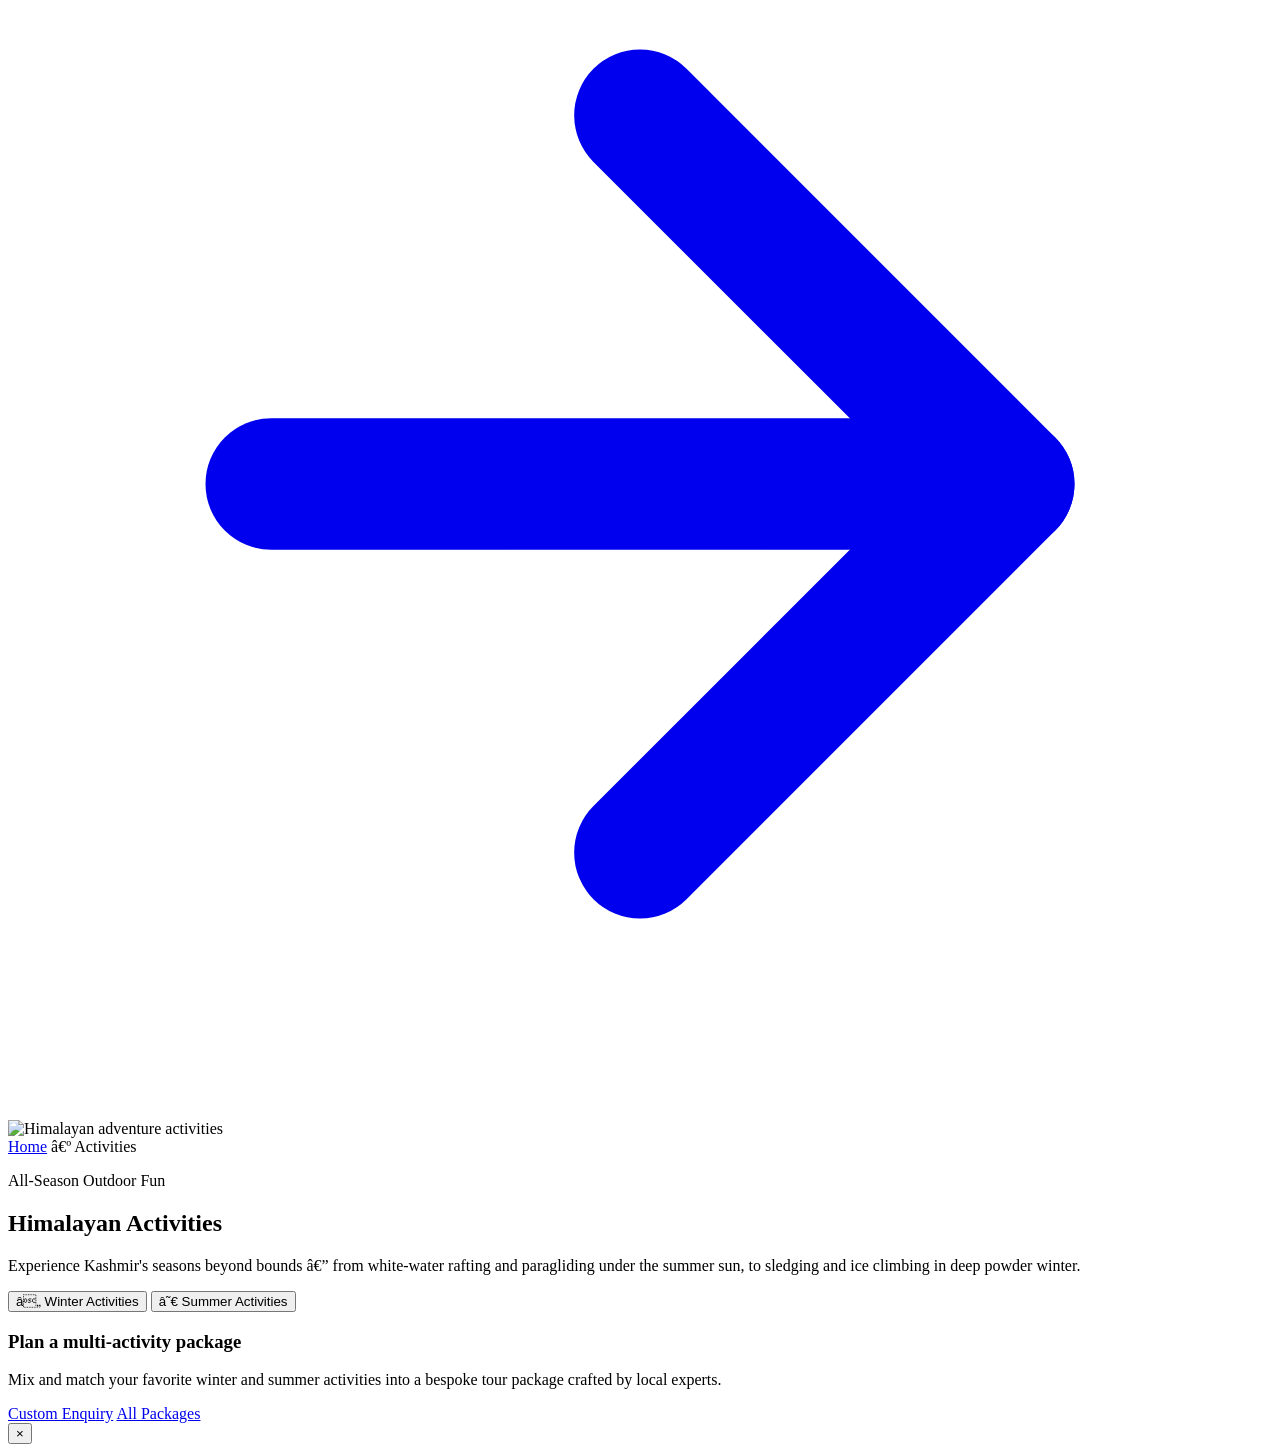
==== commit 48118e27: "fix realtime sync: fix Firestore closure bug, bump cache to v6, add permission denied logging" ====
--- a/activities.html
+++ b/activities.html
@@ -1,12 +1,12 @@
-<!DOCTYPE html>
+﻿<!DOCTYPE html>
 <html lang="en">
 
 <head>
   <meta charset="UTF-8">
   <meta name="viewport" content="width=device-width, initial-scale=1.0, viewport-fit=cover">
-  <title>Himalayan Activities in Kashmir — Shred Himalayas</title>
+  <title>Himalayan Activities in Kashmir â€” Shred Himalayas</title>
   <meta name="description"
-    content="Discover Kashmir's premium outdoor adventure activities — from sledging and heli-skiing in winter to rafting and paragliding in summer. Crafted by local Himalayan guides.">
+    content="Discover Kashmir's premium outdoor adventure activities â€” from sledging and heli-skiing in winter to rafting and paragliding in summer. Crafted by local Himalayan guides.">
 
   <link rel="preconnect" href="https://fonts.googleapis.com">
   <link rel="preconnect" href="https://fonts.gstatic.com" crossorigin>
@@ -156,12 +156,12 @@
     <div class="page-hero__content">
       <div class="page-hero__breadcrumb">
         <a href="index.html">Home</a>
-        <span class="page-hero__breadcrumb-sep">›</span>
+        <span class="page-hero__breadcrumb-sep">â€º</span>
         <span class="page-hero__breadcrumb-current">Activities</span>
       </div>
       <p class="page-hero__label">All-Season Outdoor Fun</p>
       <h1 class="page-hero__title">Himalayan <span class="text-gradient">Activities</span></h1>
-      <p class="page-hero__subtitle">Experience Kashmir's seasons beyond bounds — from white-water rafting and
+      <p class="page-hero__subtitle">Experience Kashmir's seasons beyond bounds â€” from white-water rafting and
         paragliding under the summer sun, to sledging and ice climbing in deep powder winter.</p>
     </div>
   </section>
@@ -176,11 +176,11 @@
           <div class="seasonal-toggle-slider" id="toggleSlider"></div>
           <button class="seasonal-toggle-btn active" id="btn-winter" data-season="winter"
             aria-controls="activities-winter-wrapper" aria-selected="true">
-            <span class="toggle-icon">❄</span> Winter Activities
+            <span class="toggle-icon">â„</span> Winter Activities
           </button>
           <button class="seasonal-toggle-btn" id="btn-summer" data-season="summer"
             aria-controls="activities-summer-wrapper" aria-selected="false">
-            <span class="toggle-icon">☀</span> Summer Activities
+            <span class="toggle-icon">â˜€</span> Summer Activities
           </button>
         </div>
       </div>
@@ -235,18 +235,18 @@
   <script src="https://www.gstatic.com/firebasejs/10.12.2/firebase-app-compat.js"></script>
   <script src="https://www.gstatic.com/firebasejs/10.12.2/firebase-firestore-compat.js"></script>
   <script src="js/firebase-config.js"></script>
-  <script src="js/site-data.js?v=5"></script>
+  <script src="js/site-data.js?v=6"></script>
   <script src="js/policy-modal.js"></script>
   <script src="js/navbar.js?v=3"></script>
   <script>
     (function () {
       document.addEventListener('DOMContentLoaded', function () {
-        SHData.init().then(function () {
-          SHData.onChange(function() {
-            SHData.renderActivities('activities-winter-container', 'activities-summer-container');
-            SHData.renderFooter();
-            SHData.updateWhatsApp();
-          });
+        SHData.init();
+        SHData.onChange(function() {
+          SHData.renderActivities('activities-winter-container', 'activities-summer-container');
+          SHData.renderFooter();
+          SHData.updateWhatsApp();
+        });
 
         var btnWinter = document.getElementById('btn-winter');
         var btnSummer = document.getElementById('btn-summer');
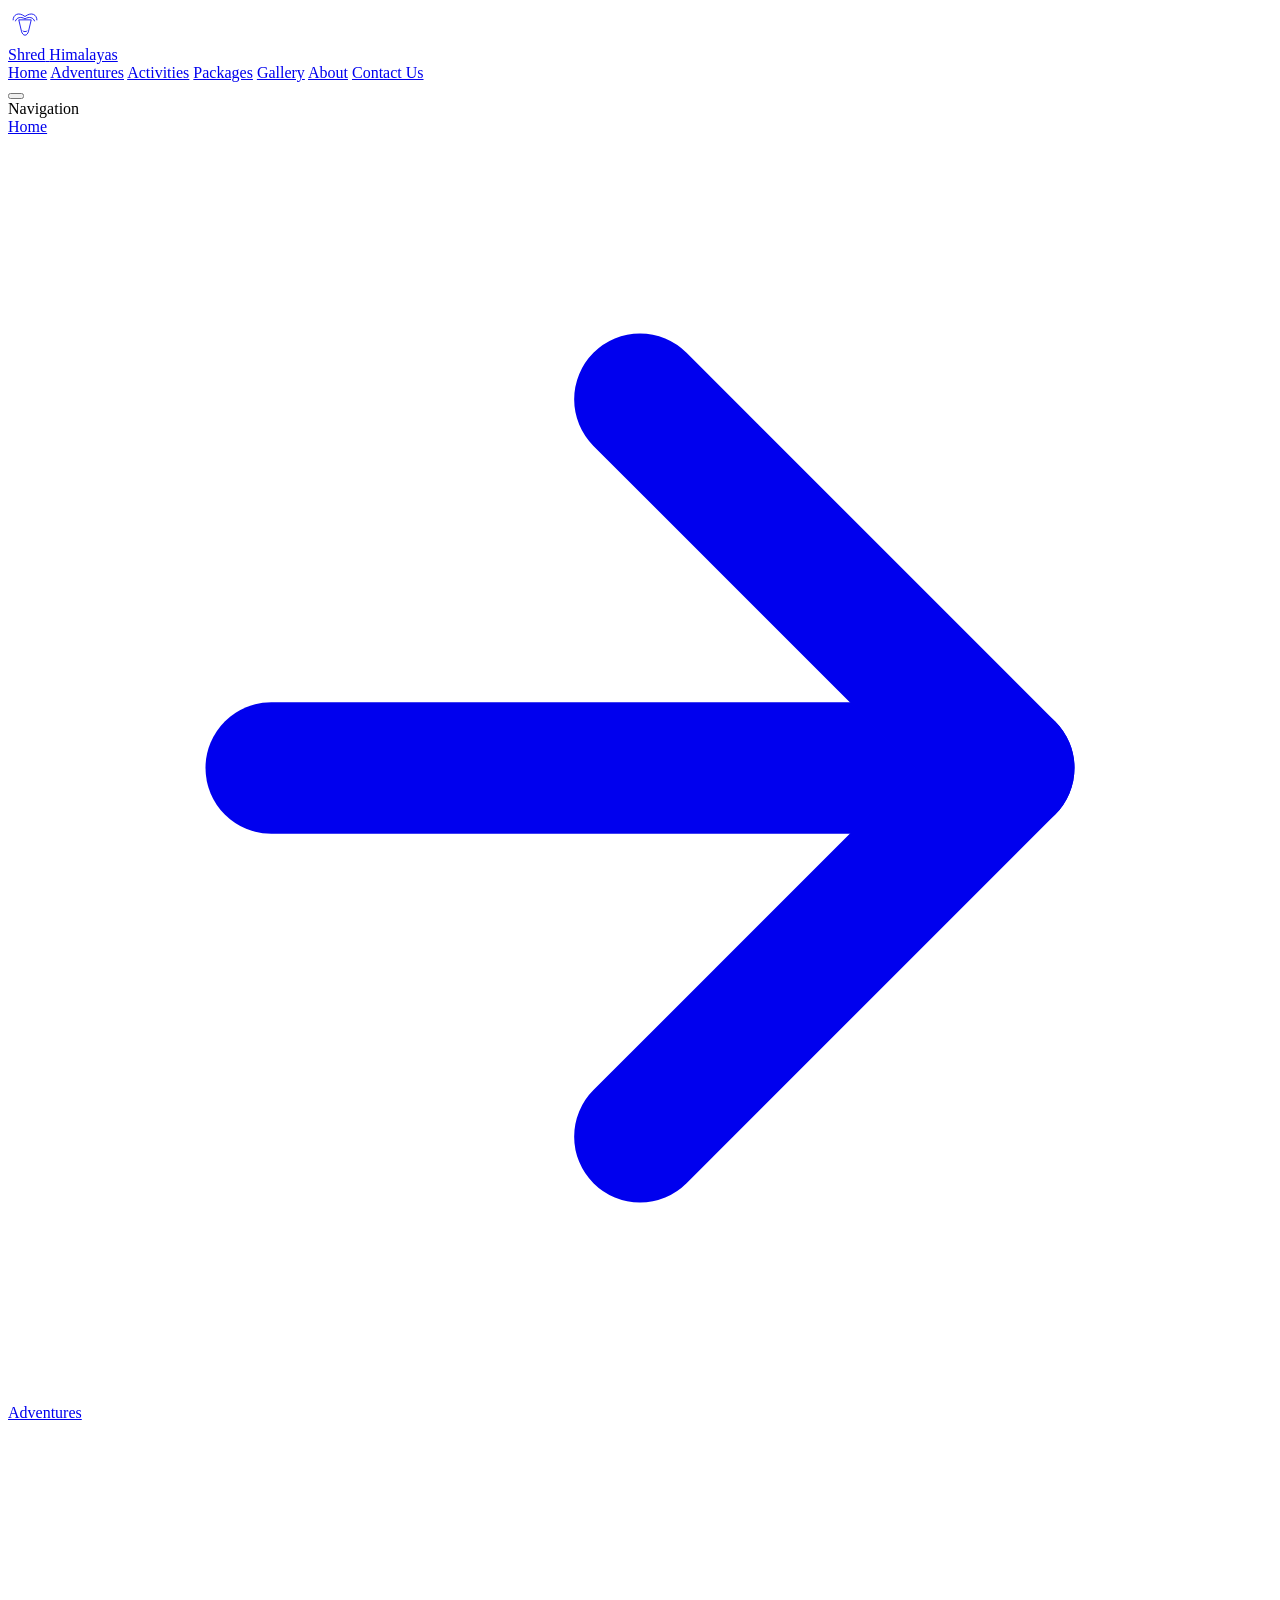
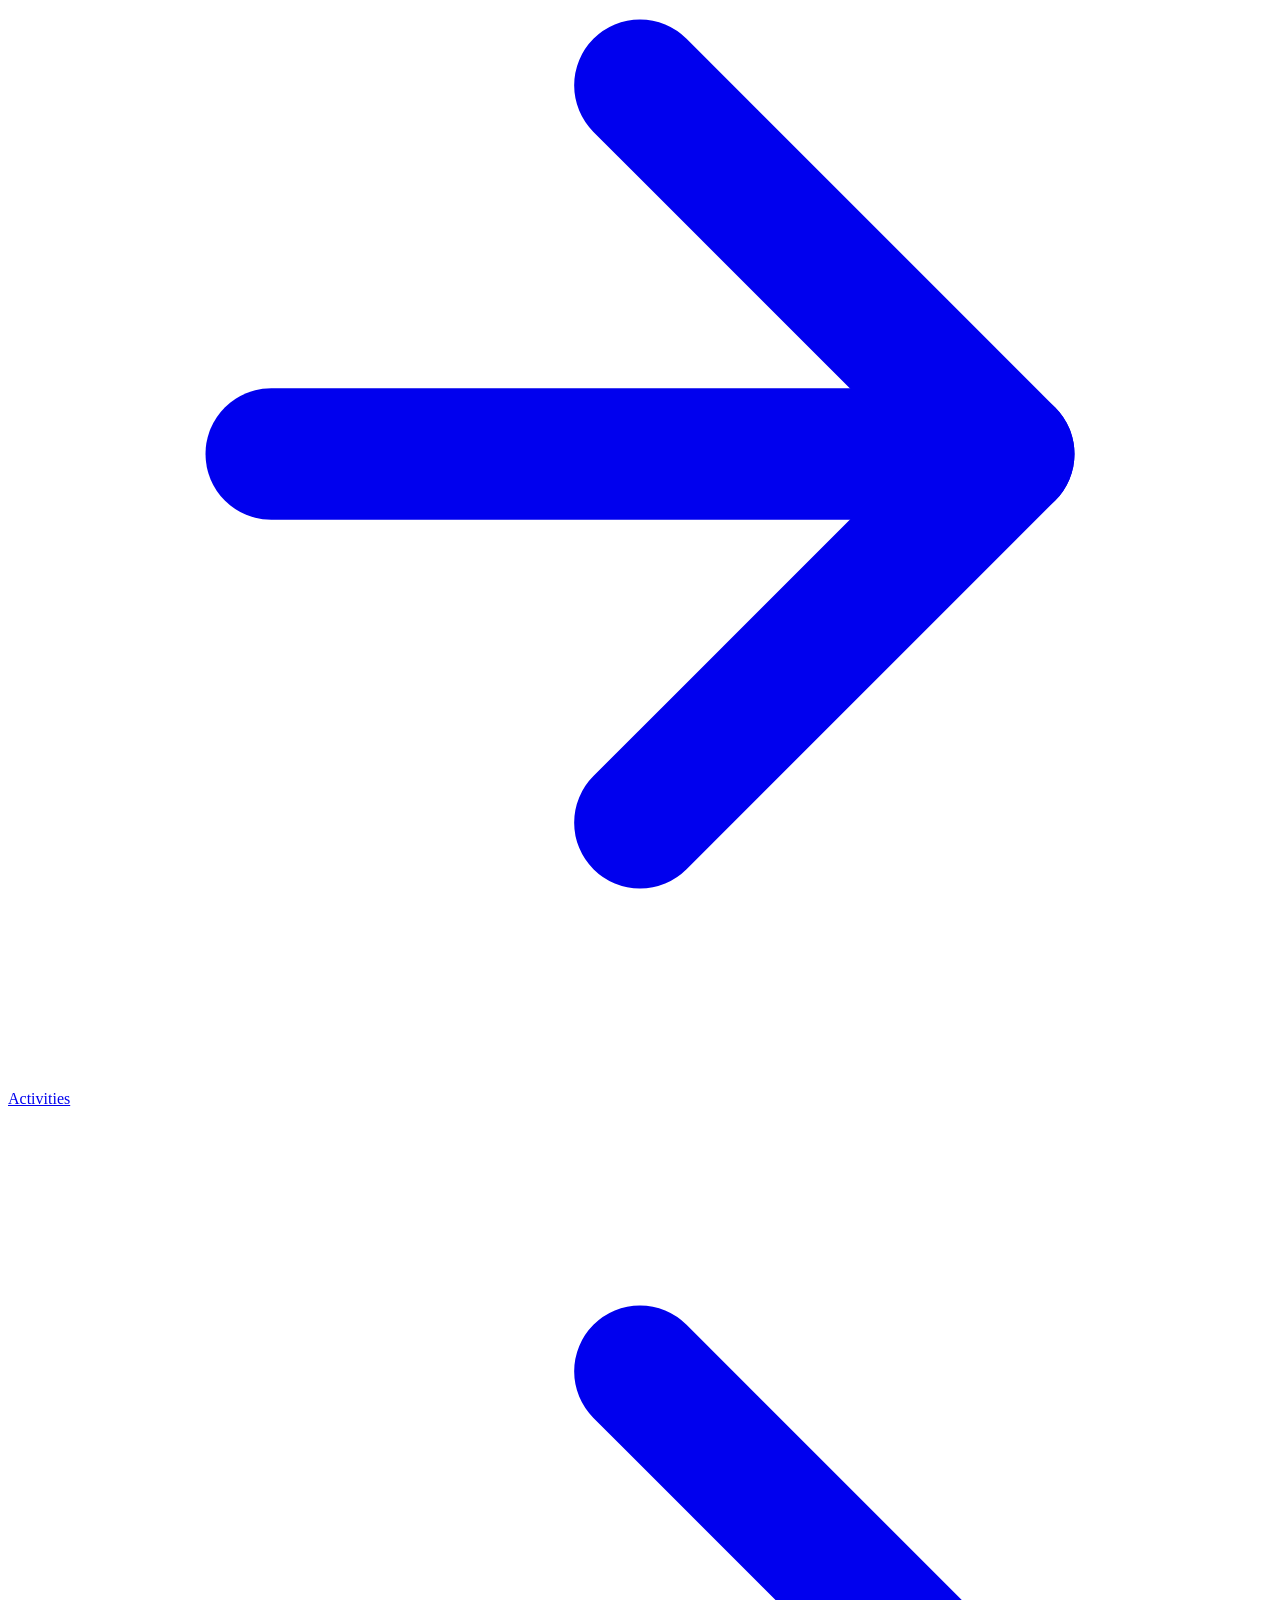
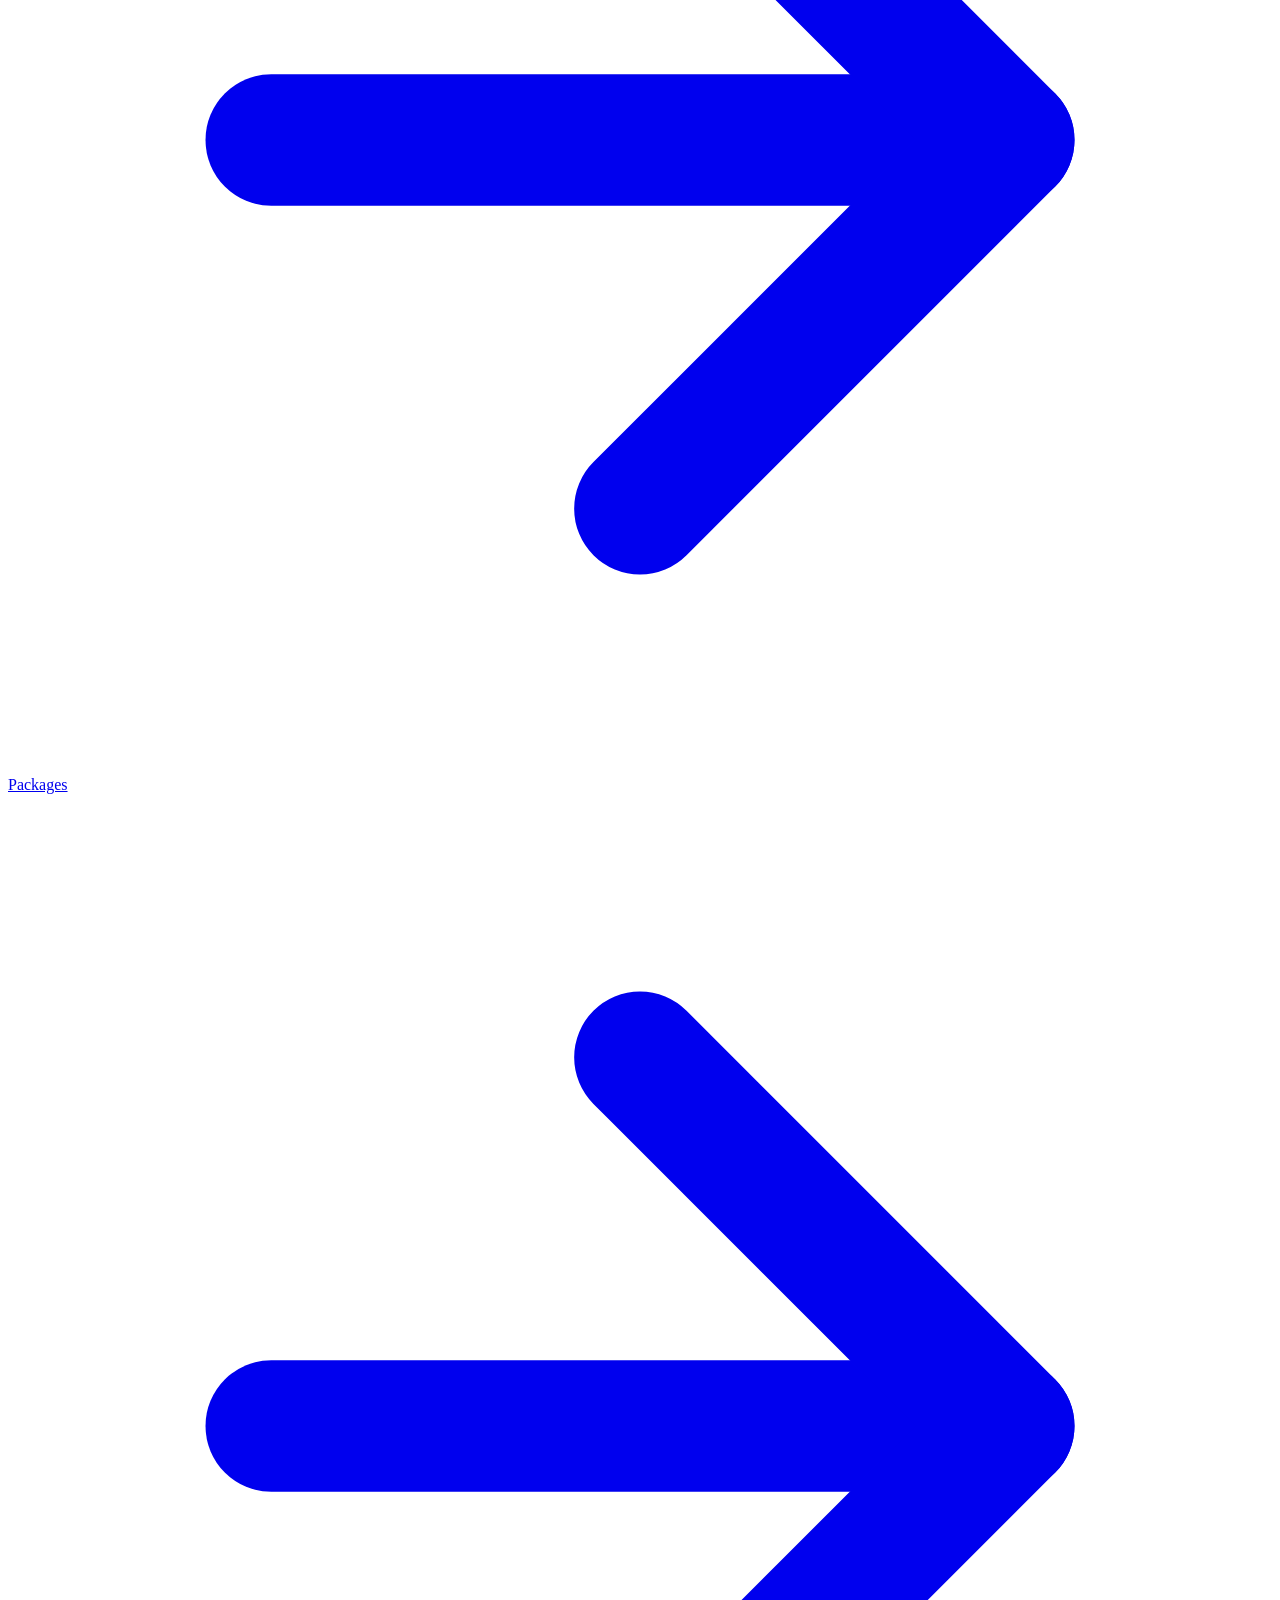
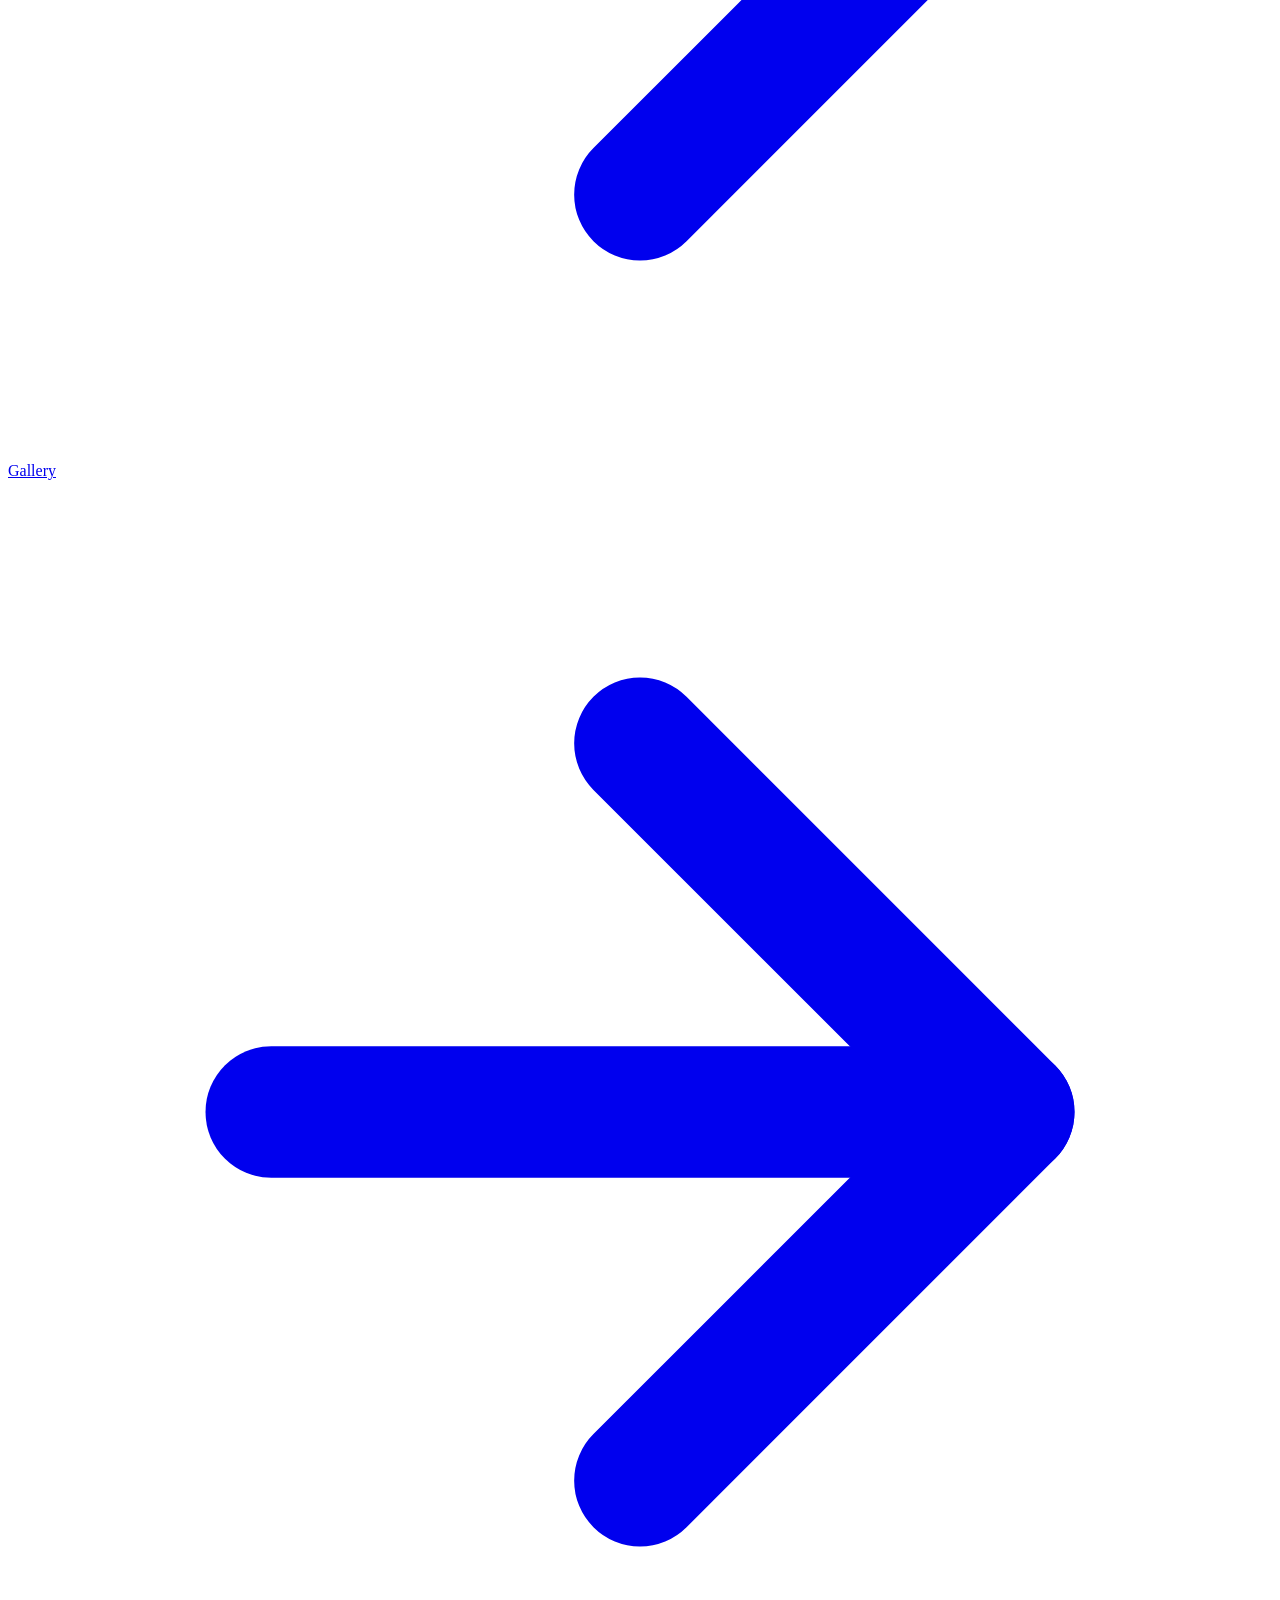
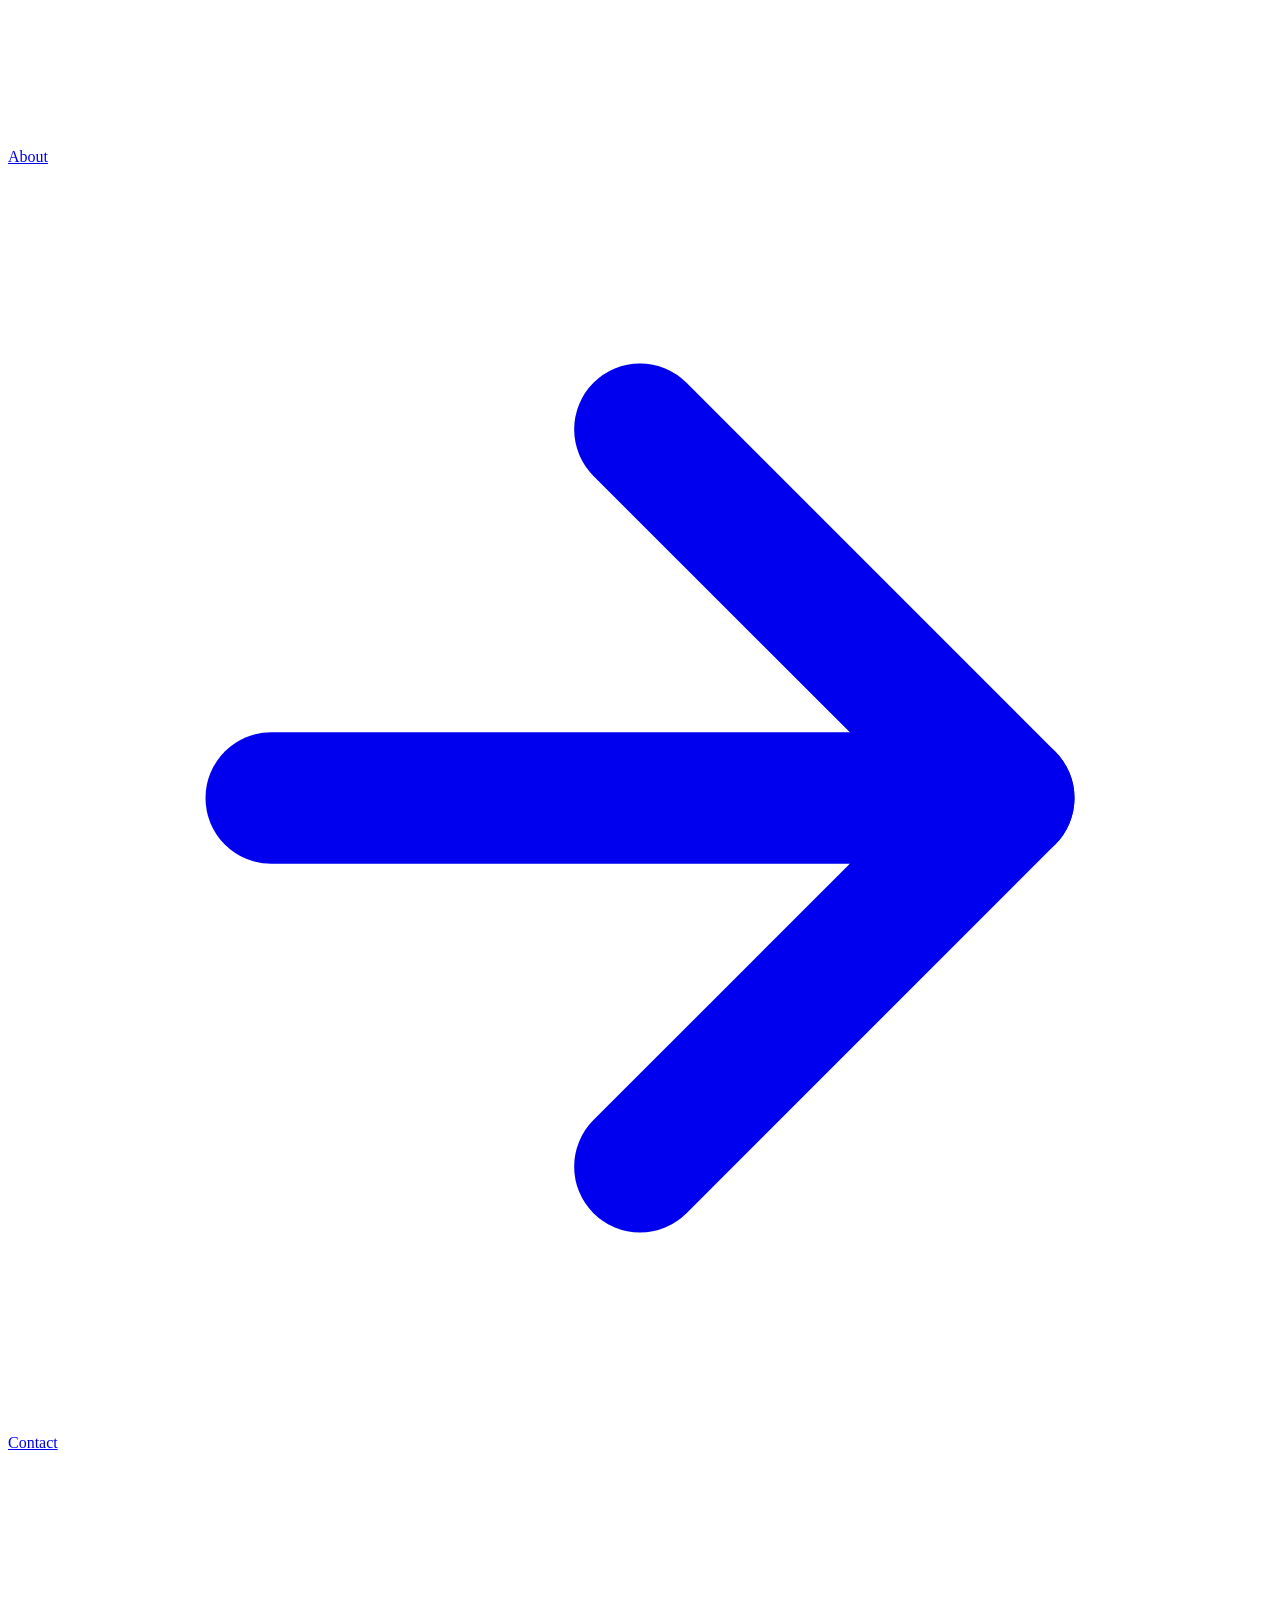
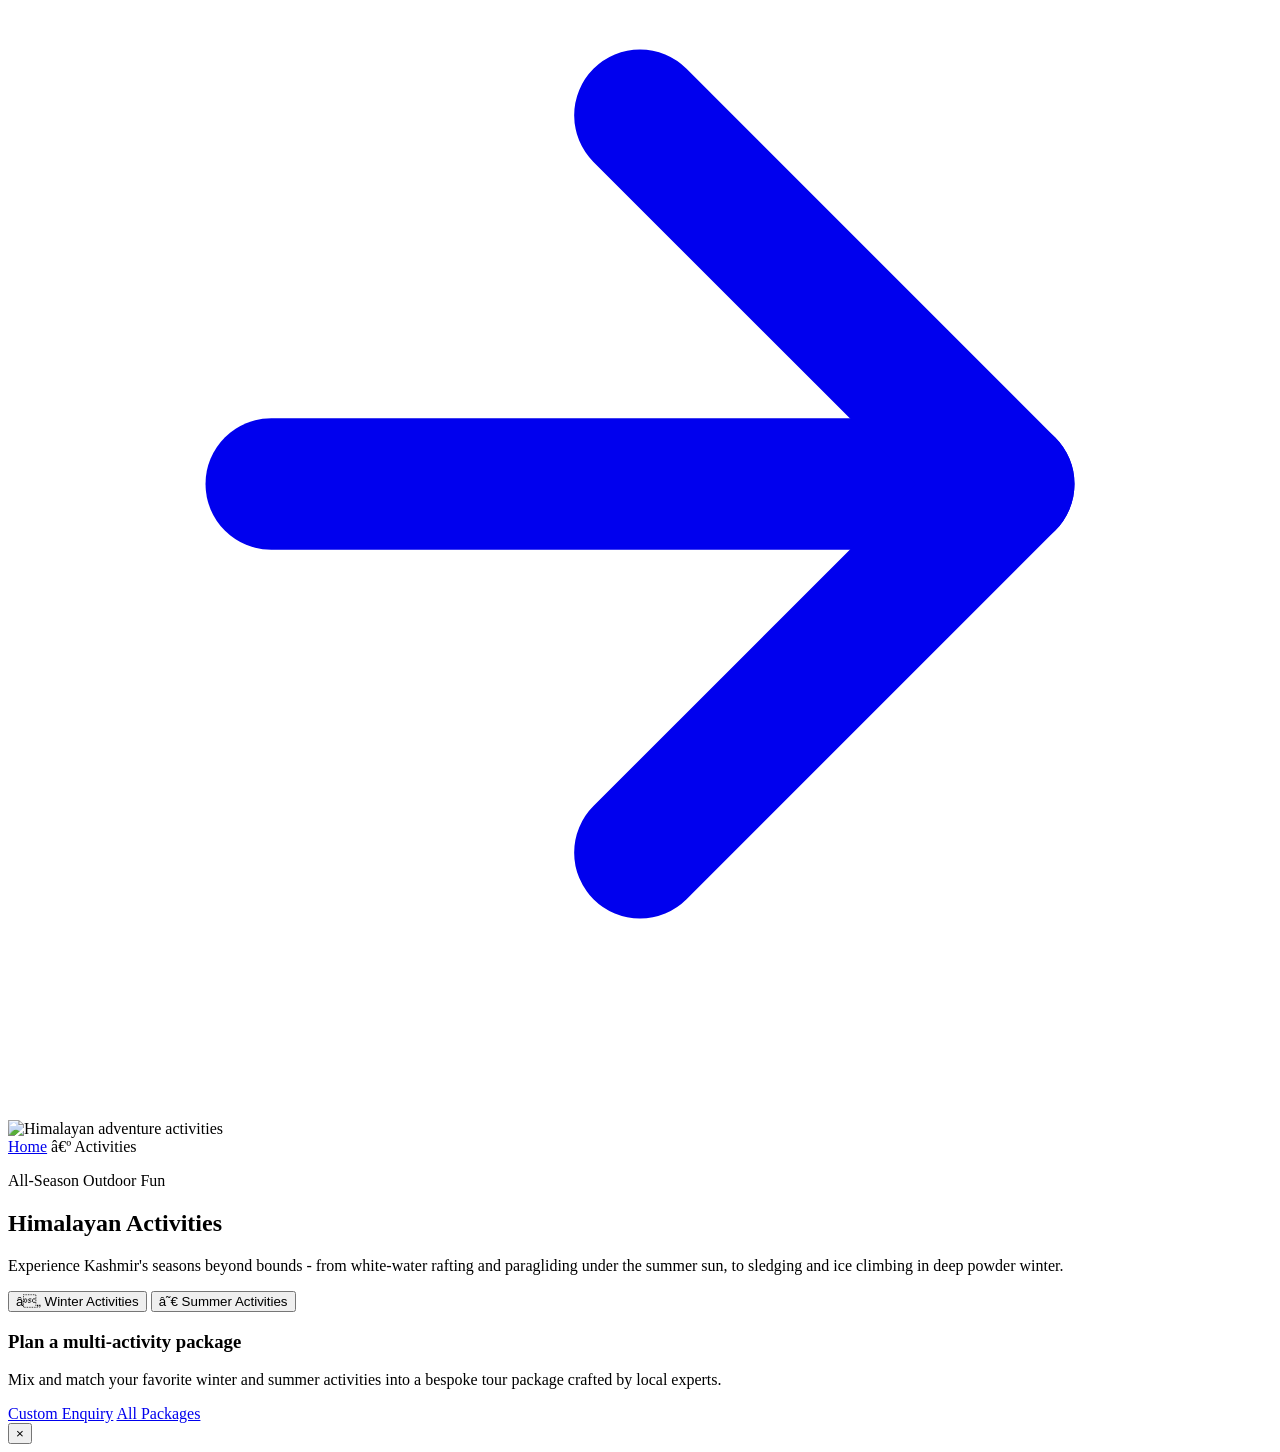
==== commit d13d1847: "just font bug" ====
--- a/activities.html
+++ b/activities.html
@@ -4,9 +4,9 @@
 <head>
   <meta charset="UTF-8">
   <meta name="viewport" content="width=device-width, initial-scale=1.0, viewport-fit=cover">
-  <title>Himalayan Activities in Kashmir â€” Shred Himalayas</title>
+  <title>Himalayan Activities in Kashmir - Shred Himalayas</title>
   <meta name="description"
-    content="Discover Kashmir's premium outdoor adventure activities â€” from sledging and heli-skiing in winter to rafting and paragliding in summer. Crafted by local Himalayan guides.">
+    content="Discover Kashmir's premium outdoor adventure activities - from sledging and heli-skiing in winter to rafting and paragliding in summer. Crafted by local Himalayan guides.">
 
   <link rel="preconnect" href="https://fonts.googleapis.com">
   <link rel="preconnect" href="https://fonts.gstatic.com" crossorigin>
@@ -161,7 +161,7 @@
       </div>
       <p class="page-hero__label">All-Season Outdoor Fun</p>
       <h1 class="page-hero__title">Himalayan <span class="text-gradient">Activities</span></h1>
-      <p class="page-hero__subtitle">Experience Kashmir's seasons beyond bounds â€” from white-water rafting and
+      <p class="page-hero__subtitle">Experience Kashmir's seasons beyond bounds - from white-water rafting and
         paragliding under the summer sun, to sledging and ice climbing in deep powder winter.</p>
     </div>
   </section>
@@ -332,7 +332,7 @@
         }
         });
       });
-    })();
+  
   </script>
   <script src="js/cursor.js?v=1"></script>
 </body>
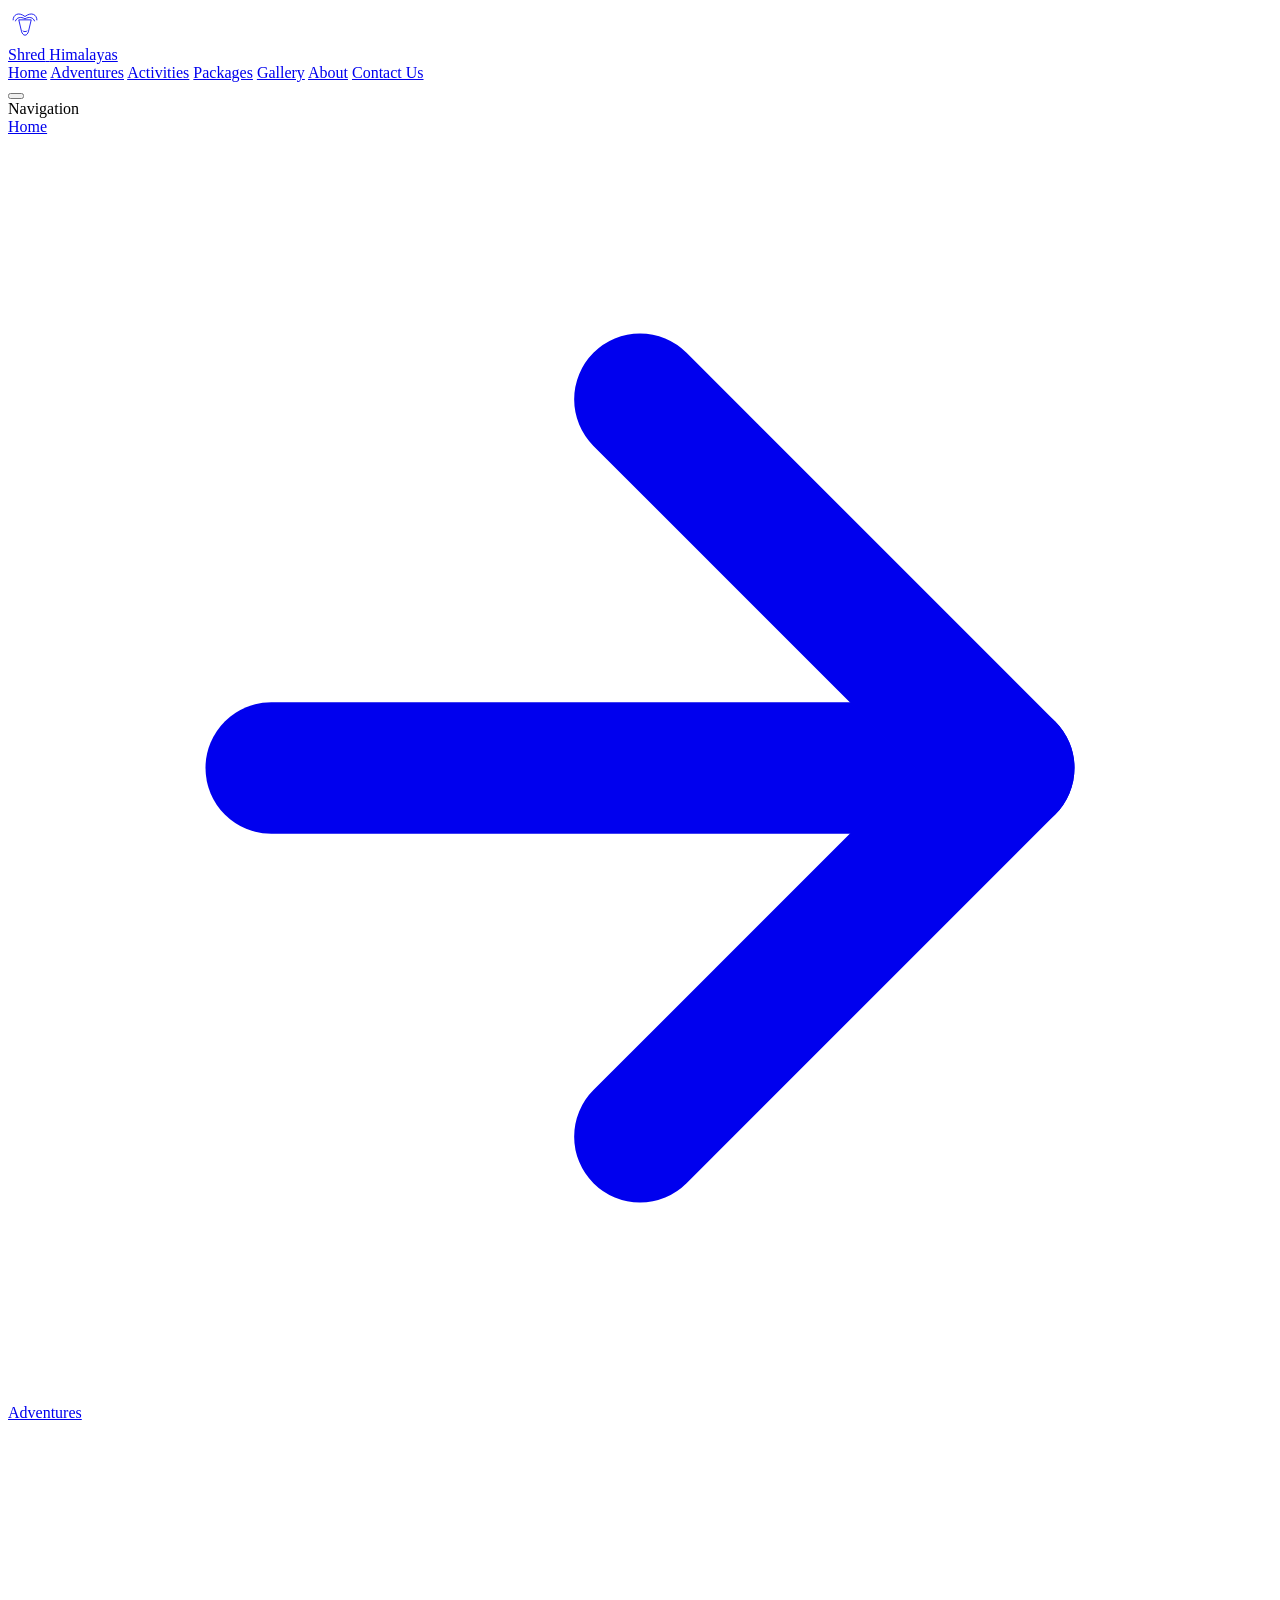
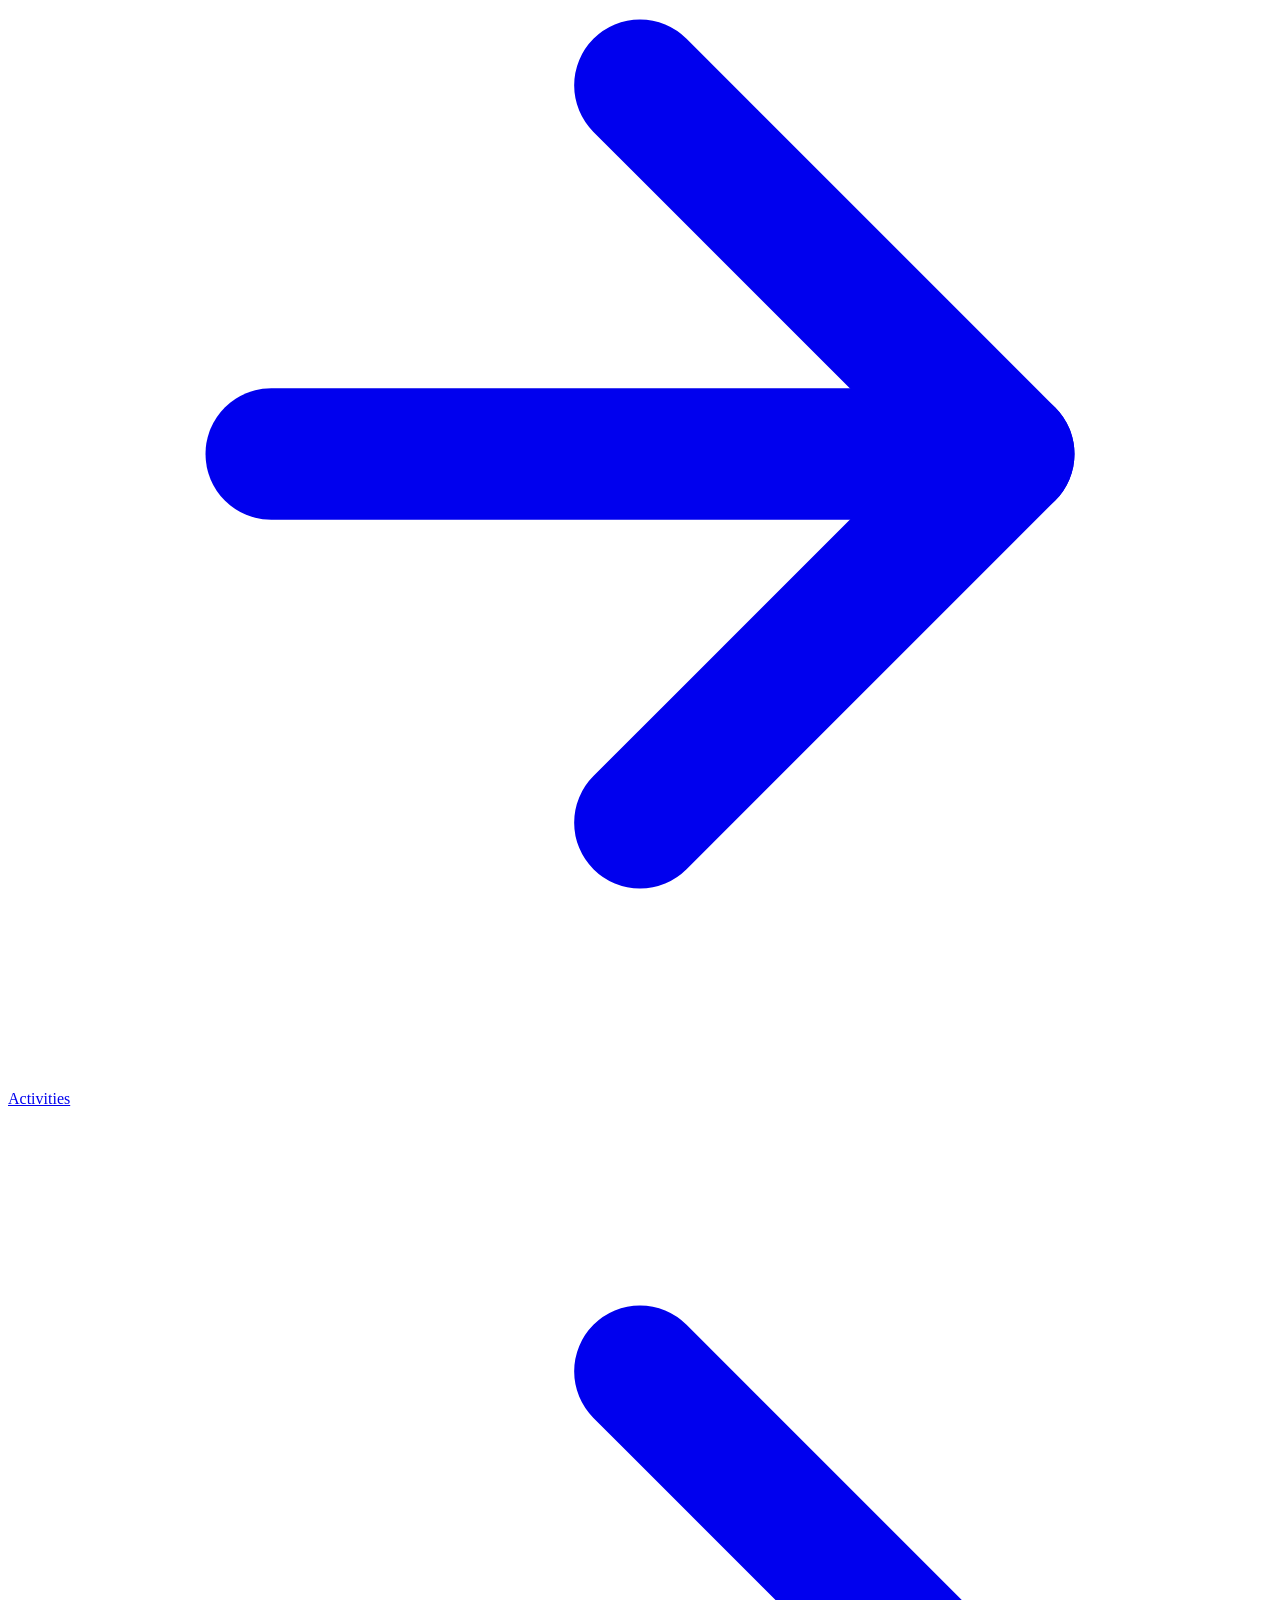
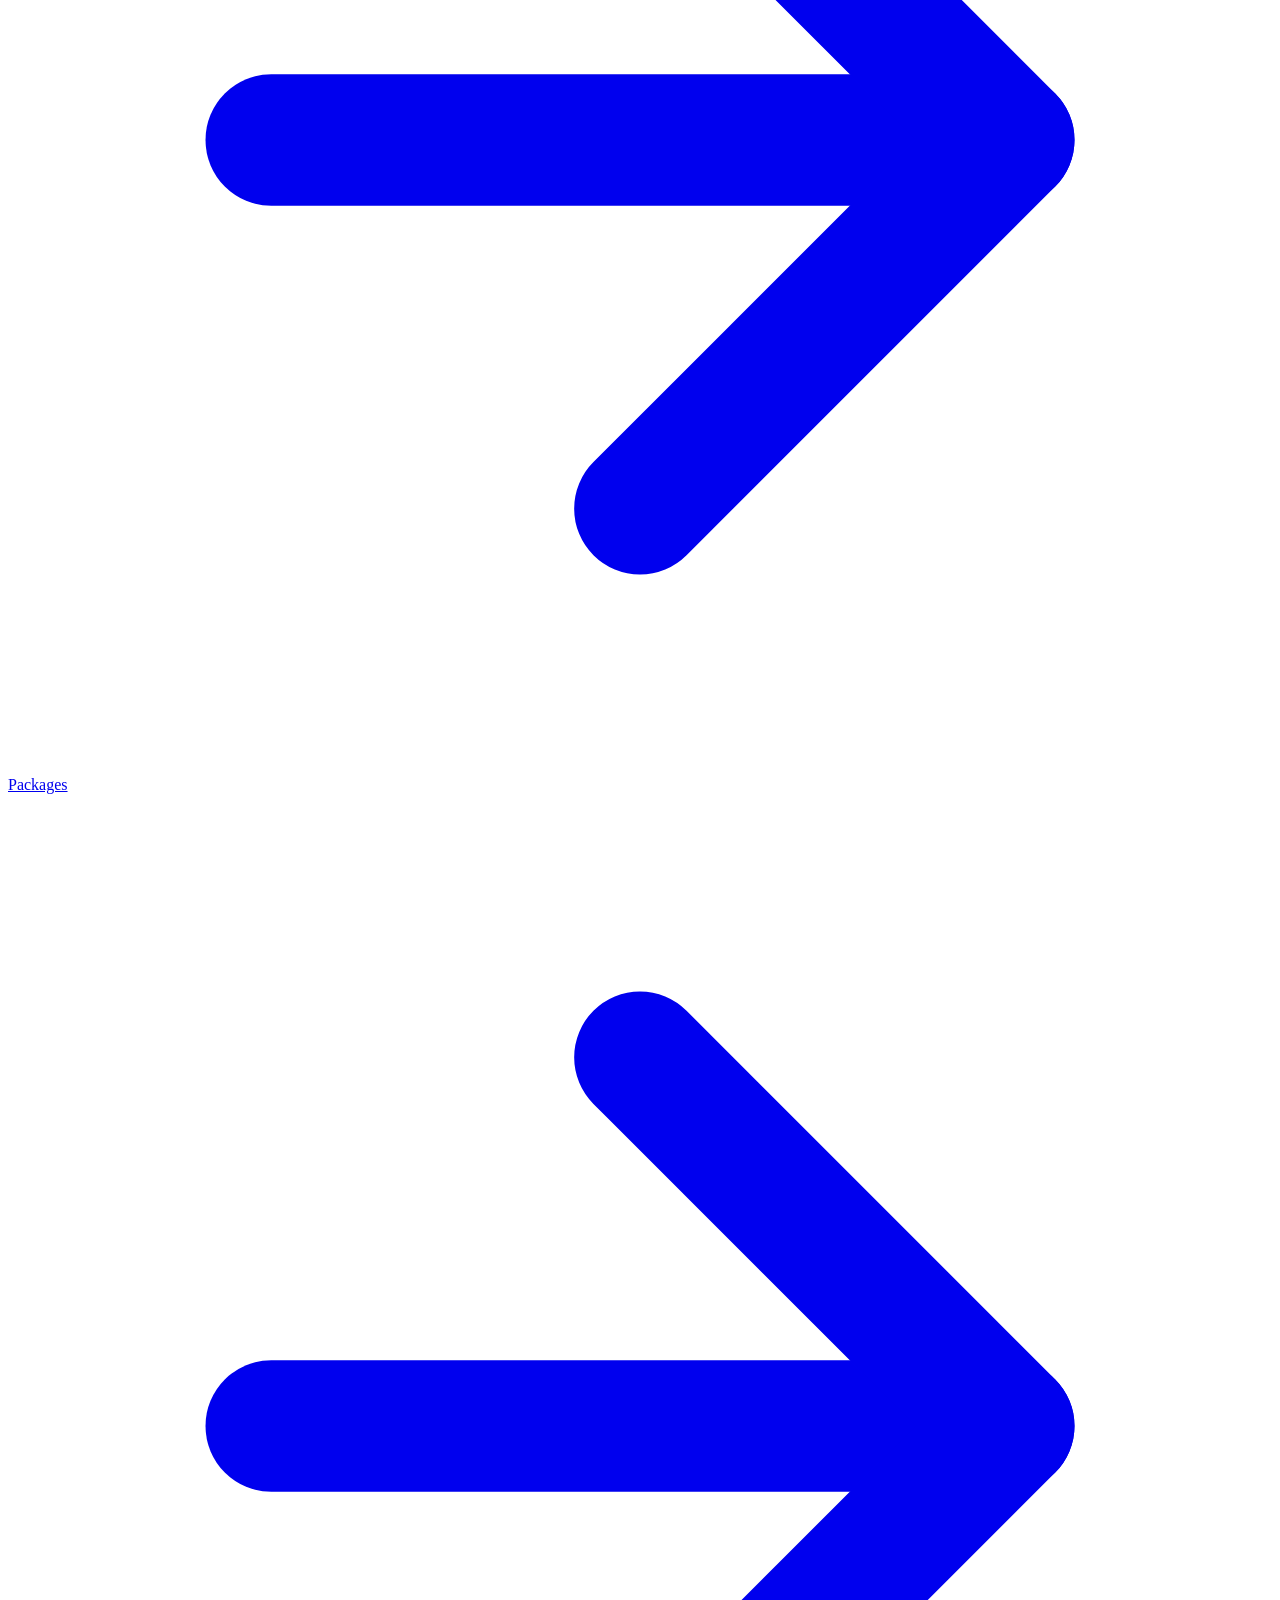
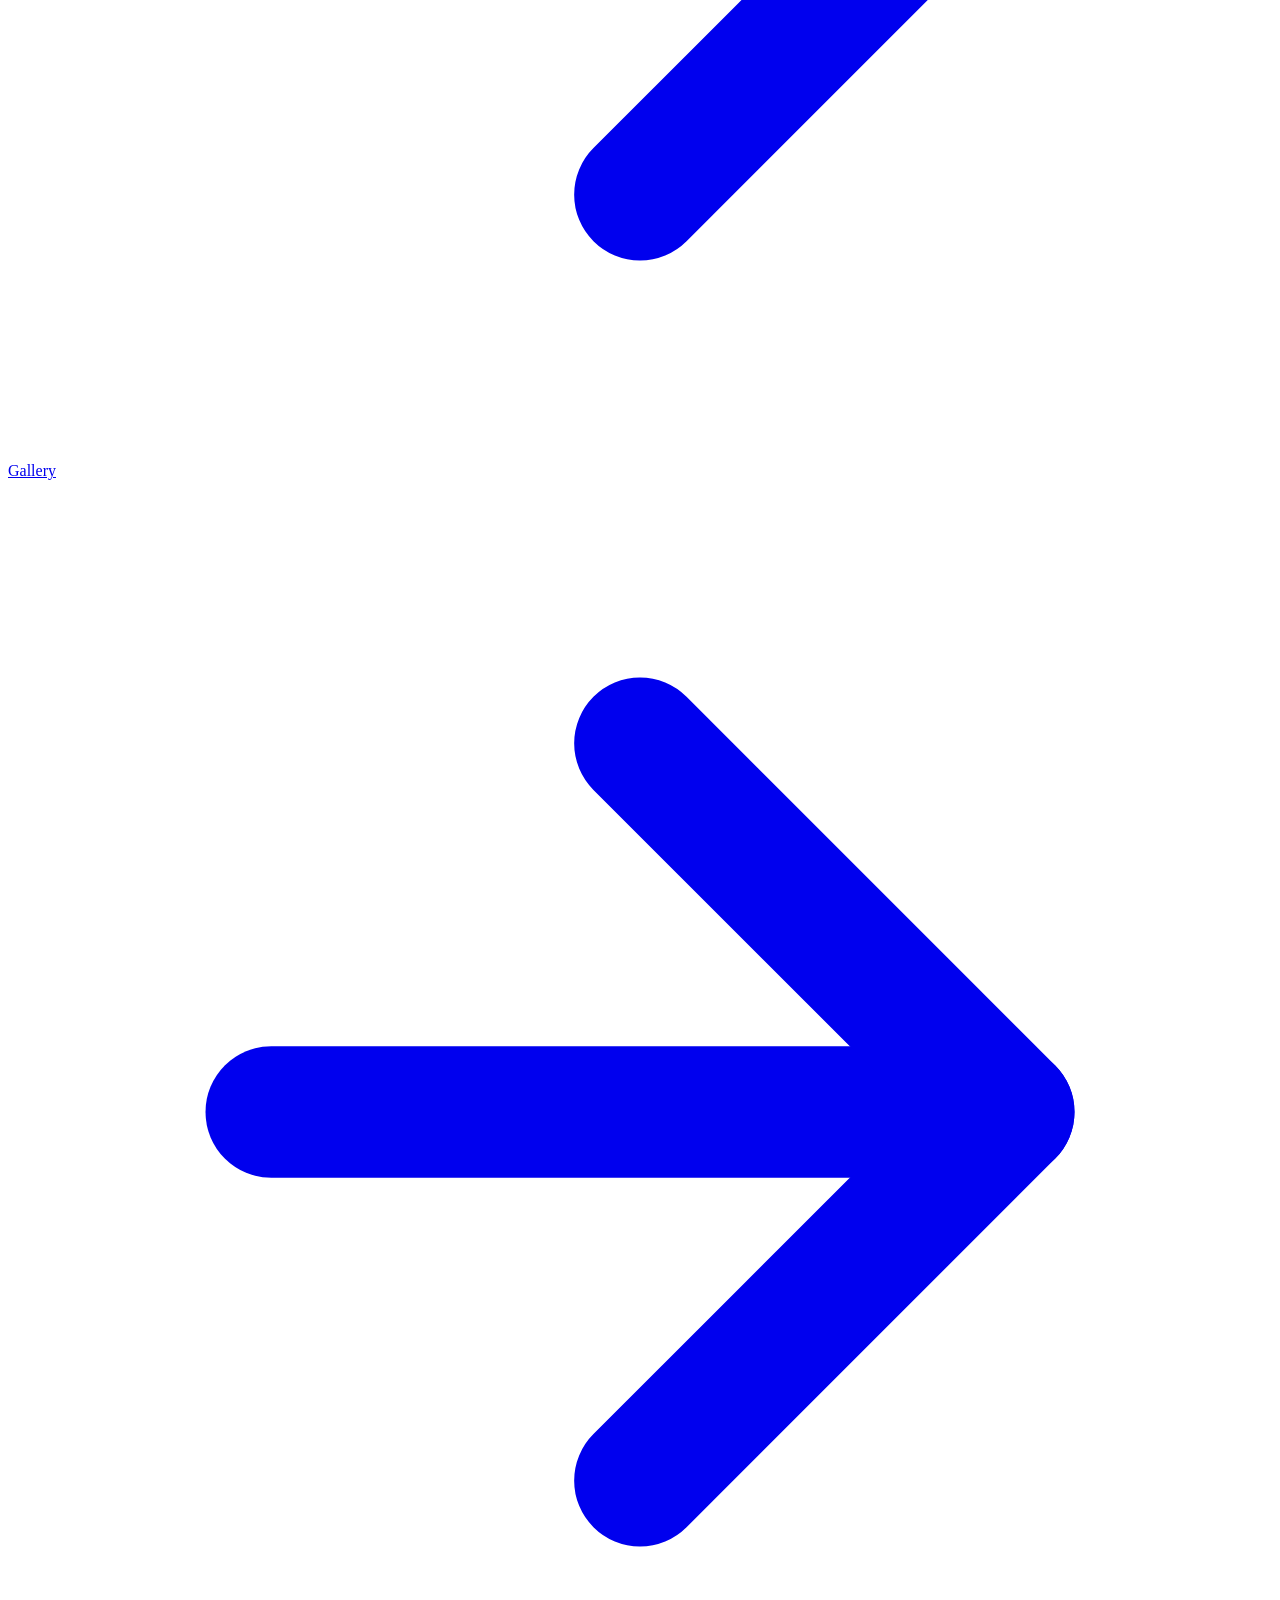
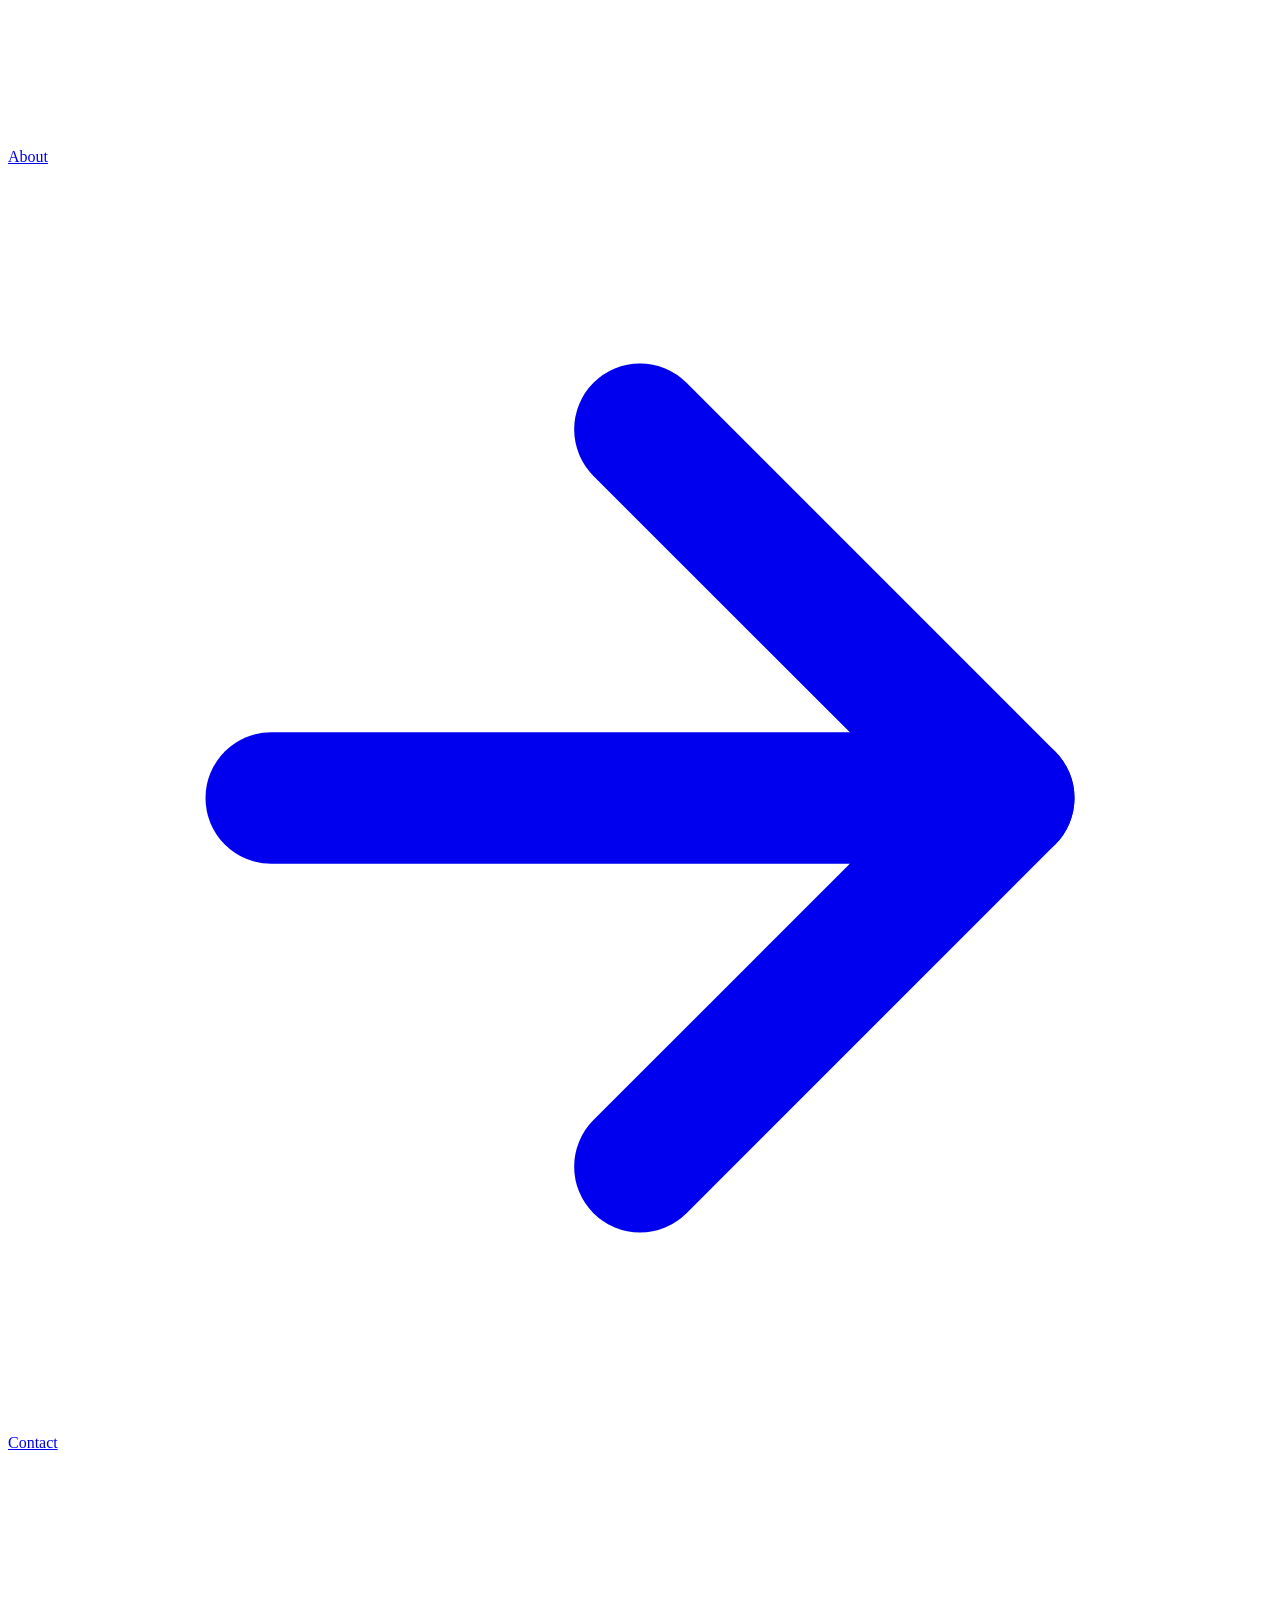
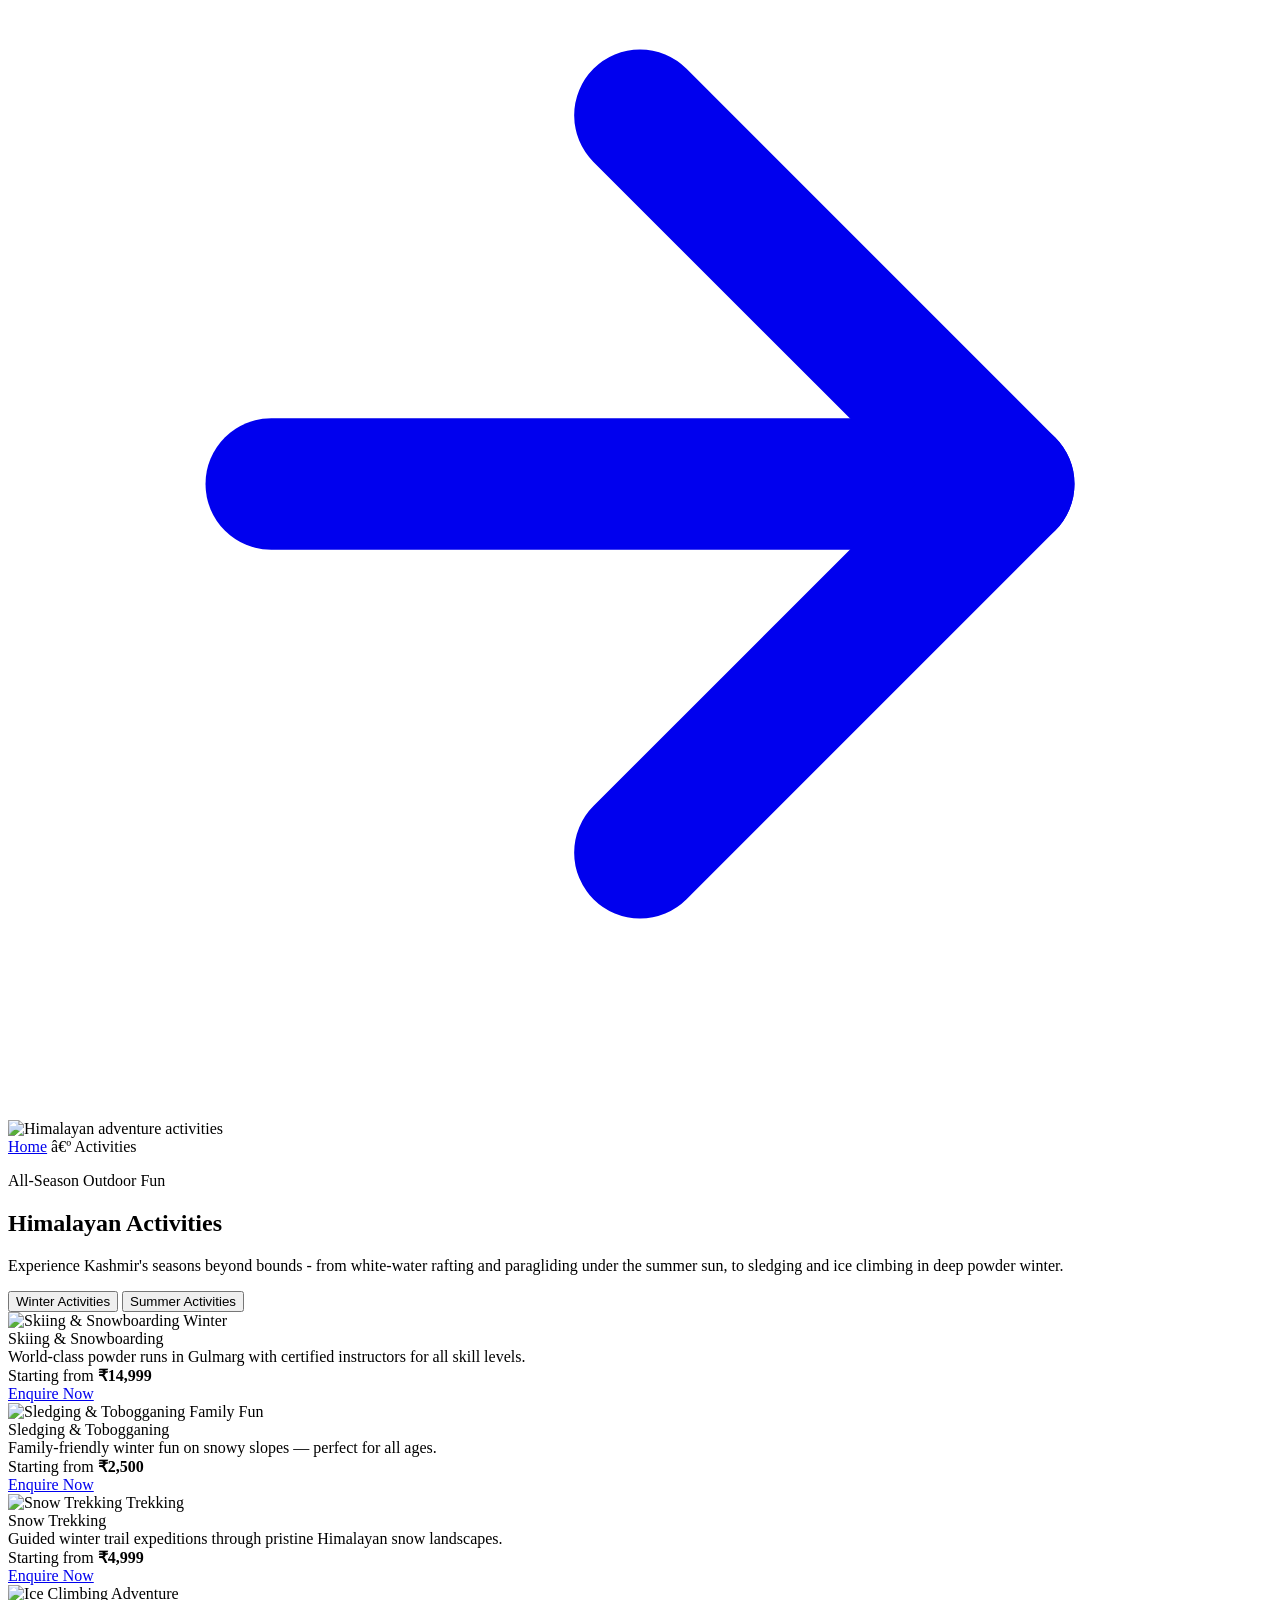
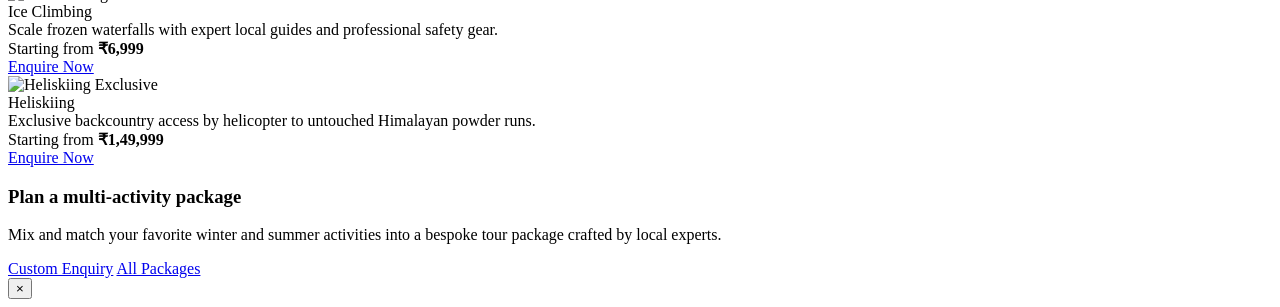
==== commit 025af43a: "fix load data" ====
--- a/activities.html
+++ b/activities.html
@@ -1,4 +1,4 @@
-﻿<!DOCTYPE html>
+<!DOCTYPE html>
 <html lang="en">
 
 <head>
@@ -176,11 +176,11 @@
           <div class="seasonal-toggle-slider" id="toggleSlider"></div>
           <button class="seasonal-toggle-btn active" id="btn-winter" data-season="winter"
             aria-controls="activities-winter-wrapper" aria-selected="true">
-            <span class="toggle-icon">â„</span> Winter Activities
+            <span class="toggle-icon"></span> Winter Activities
           </button>
           <button class="seasonal-toggle-btn" id="btn-summer" data-season="summer"
             aria-controls="activities-summer-wrapper" aria-selected="false">
-            <span class="toggle-icon">â˜€</span> Summer Activities
+            <span class="toggle-icon"></span> Summer Activities
           </button>
         </div>
       </div>
@@ -331,7 +331,7 @@
           animateCards('activities-winter-wrapper');
         }
         });
-      });
+      }());
   
   </script>
   <script src="js/cursor.js?v=1"></script>
